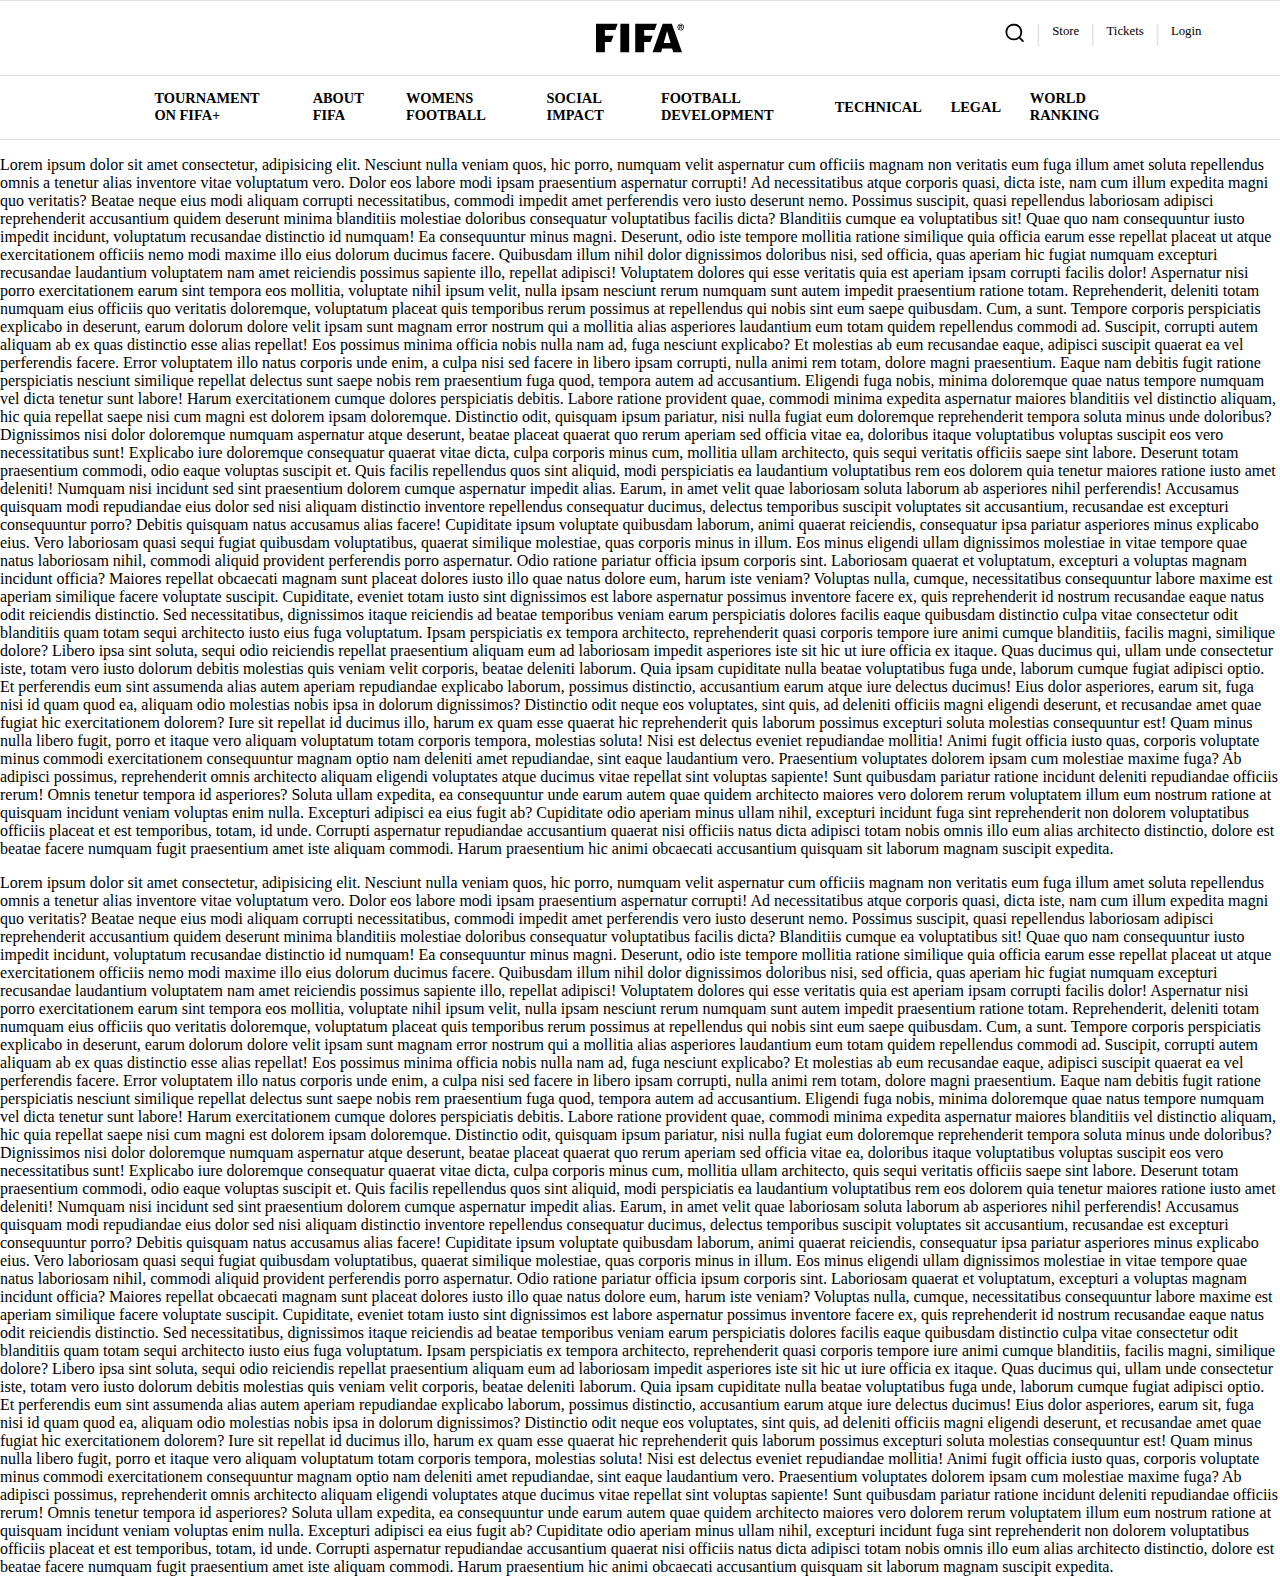
==== Amar/navbar.html @ ebc6a74a "sub nav completed" ====
<!DOCTYPE html>
<html lang="en">

<head>
    <meta charset="UTF-8">
    <meta http-equiv="X-UA-Compatible" content="IE=edge">
    <meta name="viewport" content="width=device-width, initial-scale=1.0">
    <title>Navbar</title>
    <link rel="stylesheet" href="./css/style.css">
</head>

<body>
    <header id="header">
        <div class="top">
            <div class="svg1">
                <svg width="120" height="42" viewBox="0 0 86 28" xmlns="http://www.w3.org/2000/svg"
                    class="header_logo__ajtTL header_blackLogo__ZI1ZY">
                    <path
                        d="M0 .024V28h8.714V17.904h6.041l2.347-6.133H8.714V6.11h10.224l2.23-6.086H0zM23.818.024L23.795 28h8.62V.024h-8.597zM66.179 18.87l3.323-11.652 3.439 11.653h-6.762zM74.103.025H65.18L55.28 28h8.32l1.068-3.75h9.69L75.474 28h8.574L74.103.024zM38.341.024V28h8.714V17.904h6.041l2.37-6.133h-8.411V6.109h10.224L59.533.024H38.341zM82.212 2.996h.605c.093 0 .185 0 .278-.024.093 0 .163-.047.233-.07a.547.547 0 00.162-.166.509.509 0 00.07-.283.428.428 0 00-.07-.26c-.046-.07-.093-.117-.162-.14a.444.444 0 00-.233-.072c-.093 0-.162-.023-.255-.023h-.604v1.038h-.024zm-.697-1.58h1.371c.442 0 .79.07 1 .235.232.165.348.448.348.85 0 .306-.07.542-.256.707-.162.165-.395.26-.697.283l.976 1.628h-.697l-.953-1.604h-.395v1.604h-.697V1.415zM82.77 5.92c.349 0 .65-.071.953-.189.302-.141.558-.307.767-.542.209-.236.395-.52.534-.826.116-.33.186-.684.186-1.062 0-.377-.07-.73-.186-1.061-.14-.33-.302-.59-.534-.826-.233-.236-.465-.424-.767-.542a2.544 2.544 0 00-.953-.189c-.349 0-.65.07-.953.189-.302.141-.557.306-.766.542-.21.236-.395.52-.512.826a3.18 3.18 0 00-.186 1.061c0 .378.07.732.186 1.062.14.33.302.59.511.826.233.235.489.424.767.542.28.118.605.189.953.189zm0 .637a3.23 3.23 0 01-1.255-.26 3.076 3.076 0 01-1.022-.707 3.186 3.186 0 01-.674-1.038 3.364 3.364 0 01-.256-1.274 3.364 3.364 0 01.93-2.312A3.466 3.466 0 0181.515.26C81.91.071 82.33 0 82.77 0c.442 0 .86.07 1.255.26.395.165.72.4 1.022.707.28.307.535.637.697 1.038.163.401.256.826.256 1.274 0 .448-.093.873-.256 1.274a3.127 3.127 0 01-.697 1.038 2.859 2.859 0 01-1.022.707 3.23 3.23 0 01-1.255.26z">
                    </path>
                    </path>
                </svg>
            </div>
            <div class="last">
                <div class="last1">
                    <a href="#" style="border: none; transform: scale(1.1);"><svg id="svgex" width="24" height="24"
                            xmlns="http://www.w3.org/2000/svg" class="header_searchIcon__s_BYe">
                            <path fill-rule="evenodd" clip-rule="evenodd"
                                d="M1 10.5a9.5 9.5 0 1116.887 5.973l3.674 3.673a1 1 0 01-1.415 1.415l-3.673-3.674A9.46 9.46 0 0110.5 20 9.5 9.5 0 011 10.5zM10.5 3a7.5 7.5 0 100 15 7.5 7.5 0 000-15z">
                            </path>
                        </svg></a>
                    <a href="#">Store</a>
                    <a href="#">Tickets</a>
                    <a href="#">Login</a>
                </div>
            </div>
        </div>
        <div class="bottom">
            <div>
                <a href="#">Tournament ON FIFA+</a>
                <div class="show">
                    <div>

                    </div>
                    <div>
                        <a href="#"><b>The Best FIFA Football Awards™</b></a>
                    </div>
                    <div>
                        <a href="#"><b>Tournaments on FIFA+</b></a>
                    </div>
                    <div>

                    </div>
                </div>
            </div>



            <div>
                <a href="#">About FIFA</a>
                <div class="show">
                    <div>
<a href="#"><b>President</b></a>
<a href="#">The Vision 2020-2023</a>
<a href="#">Past Presidents</a>
<a href="#"><b>Organisation</b></a>
<a href="#">Secretary General</a>
<a href="#">FIFA Council</a>
<a href="#">Commities</a>
<a href="#">Congress</a>
<a href="#">Media Services</a>
<a href="#">Living Football</a>
<a href="#">Finances</a>
<a href="#">FIFA Museum</a>
<a href="#">Contact FIFA</a>
<a href="#">Jobs & Carrers</a>

                    </div>
                    <div>
<a href="#"><b>Member Associations</b></a>
<a href="#">Asia</a>
<a href="#">Africa</a>
<a href="#">North, Central America & Caribbean</a>
<a href="#">South America</a>
<a href="#">Oceania</a>
<a href="#">Europe</a>
                    </div>
                    <div>
<a href="#"><b>FIFA Medical</b></a>
<a href="#">Education & Awareness</a>
<a href="#">Centres of Excellence</a>
<a href="#">Injury prevention: Goalkeeper warm-up programme</a>
<a href="#">Covid-19 Resource Centre</a>
<a href="#">#ReachOut</a>
                    </div>
                    <div>
<a href="#"><b>Commercial</b></a>
<a href="#">FIFA Marketing</a>
<a href="#">FIFA TV</a>
<a href="#">Public Viewing</a>
<a href="#"><b>The Best FIFA Football Awards™</b></a>
<a href="#"><b>Official documents</b></a>
                    </div>
                </div>
            </div>



            <div>
                <a href="#">Womens Football</a>
                <div class="show">
<div>
    <a href="#"><b>Strategy</b></a>
</div>
<div>
    <a href="#"><b>Development Programmes</b></a>
</div>
<div>
    <a href="#"><b>Professionalisation</b></a>
</div>
<div>
<a href="#"><b>Women's Tournaments on FIFA+</b></a>
<a href="#">FIFA Women's World Cup 2023™</a>
<a href="#">Olympic Football Tournaments Paris 2024</a>
<a href="#">International Match Calendars</a>
</div>
                </div>
            </div>



            <div>
                <a href="#">Social impact</a>
                <div class="show">

                </div>
            </div>



            <div>
                <a href="#">football development</a>
                <div class="show">

                </div>
            </div>



            <div>
                <a href="#">technical</a>
                <div class="show">

                </div>
            </div>



            <div>
                <a href="#">legal</a>
                <div class="show">

                </div>
            </div>



            <div>
                <a href="#">world ranking</a>
                <div class="show">

                </div>
            </div>



        </div>
    </header>
    <p id="mainbody">
        Lorem ipsum dolor sit amet consectetur, adipisicing elit. Nesciunt nulla veniam quos, hic porro, numquam velit
        aspernatur cum officiis magnam non veritatis eum fuga illum amet soluta repellendus omnis a tenetur alias
        inventore vitae voluptatum vero. Dolor eos labore modi ipsam praesentium aspernatur corrupti! Ad necessitatibus
        atque corporis quasi, dicta iste, nam cum illum expedita magni quo veritatis? Beatae neque eius modi aliquam
        corrupti necessitatibus, commodi impedit amet perferendis vero iusto deserunt nemo. Possimus suscipit, quasi
        repellendus laboriosam adipisci reprehenderit accusantium quidem deserunt minima blanditiis molestiae doloribus
        consequatur voluptatibus facilis dicta? Blanditiis cumque ea voluptatibus sit! Quae quo nam consequuntur iusto
        impedit incidunt, voluptatum recusandae distinctio id numquam! Ea consequuntur minus magni. Deserunt, odio iste
        tempore mollitia ratione similique quia officia earum esse repellat placeat ut atque exercitationem officiis
        nemo modi maxime illo eius dolorum ducimus facere. Quibusdam illum nihil dolor dignissimos doloribus nisi, sed
        officia, quas aperiam hic fugiat numquam excepturi recusandae laudantium voluptatem nam amet reiciendis possimus
        sapiente illo, repellat adipisci! Voluptatem dolores qui esse veritatis quia est aperiam ipsam corrupti facilis
        dolor! Aspernatur nisi porro exercitationem earum sint tempora eos mollitia, voluptate nihil ipsum velit, nulla
        ipsam nesciunt rerum numquam sunt autem impedit praesentium ratione totam. Reprehenderit, deleniti totam numquam
        eius officiis quo veritatis doloremque, voluptatum placeat quis temporibus rerum possimus at repellendus qui
        nobis sint eum saepe quibusdam. Cum, a sunt. Tempore corporis perspiciatis explicabo in deserunt, earum dolorum
        dolore velit ipsam sunt magnam error nostrum qui a mollitia alias asperiores laudantium eum totam quidem
        repellendus commodi ad. Suscipit, corrupti autem aliquam ab ex quas distinctio esse alias repellat! Eos possimus
        minima officia nobis nulla nam ad, fuga nesciunt explicabo? Et molestias ab eum recusandae eaque, adipisci
        suscipit quaerat ea vel perferendis facere. Error voluptatem illo natus corporis unde enim, a culpa nisi sed
        facere in libero ipsam corrupti, nulla animi rem totam, dolore magni praesentium. Eaque nam debitis fugit
        ratione perspiciatis nesciunt similique repellat delectus sunt saepe nobis rem praesentium fuga quod, tempora
        autem ad accusantium. Eligendi fuga nobis, minima doloremque quae natus tempore numquam vel dicta tenetur sunt
        labore! Harum exercitationem cumque dolores perspiciatis debitis. Labore ratione provident quae, commodi minima
        expedita aspernatur maiores blanditiis vel distinctio aliquam, hic quia repellat saepe nisi cum magni est
        dolorem ipsam doloremque. Distinctio odit, quisquam ipsum pariatur, nisi nulla fugiat eum doloremque
        reprehenderit tempora soluta minus unde doloribus? Dignissimos nisi dolor doloremque numquam aspernatur atque
        deserunt, beatae placeat quaerat quo rerum aperiam sed officia vitae ea, doloribus itaque voluptatibus voluptas
        suscipit eos vero necessitatibus sunt! Explicabo iure doloremque consequatur quaerat vitae dicta, culpa corporis
        minus cum, mollitia ullam architecto, quis sequi veritatis officiis saepe sint labore. Deserunt totam
        praesentium commodi, odio eaque voluptas suscipit et. Quis facilis repellendus quos sint aliquid, modi
        perspiciatis ea laudantium voluptatibus rem eos dolorem quia tenetur maiores ratione iusto amet deleniti!
        Numquam nisi incidunt sed sint praesentium dolorem cumque aspernatur impedit alias. Earum, in amet velit quae
        laboriosam soluta laborum ab asperiores nihil perferendis! Accusamus quisquam modi repudiandae eius dolor sed
        nisi aliquam distinctio inventore repellendus consequatur ducimus, delectus temporibus suscipit voluptates sit
        accusantium, recusandae est excepturi consequuntur porro? Debitis quisquam natus accusamus alias facere!
        Cupiditate ipsum voluptate quibusdam laborum, animi quaerat reiciendis, consequatur ipsa pariatur asperiores
        minus explicabo eius. Vero laboriosam quasi sequi fugiat quibusdam voluptatibus, quaerat similique molestiae,
        quas corporis minus in illum. Eos minus eligendi ullam dignissimos molestiae in vitae tempore quae natus
        laboriosam nihil, commodi aliquid provident perferendis porro aspernatur. Odio ratione pariatur officia ipsum
        corporis sint. Laboriosam quaerat et voluptatum, excepturi a voluptas magnam incidunt officia? Maiores repellat
        obcaecati magnam sunt placeat dolores iusto illo quae natus dolore eum, harum iste veniam? Voluptas nulla,
        cumque, necessitatibus consequuntur labore maxime est aperiam similique facere voluptate suscipit. Cupiditate,
        eveniet totam iusto sint dignissimos est labore aspernatur possimus inventore facere ex, quis reprehenderit id
        nostrum recusandae eaque natus odit reiciendis distinctio. Sed necessitatibus, dignissimos itaque reiciendis ad
        beatae temporibus veniam earum perspiciatis dolores facilis eaque quibusdam distinctio culpa vitae consectetur
        odit blanditiis quam totam sequi architecto iusto eius fuga voluptatum. Ipsam perspiciatis ex tempora
        architecto, reprehenderit quasi corporis tempore iure animi cumque blanditiis, facilis magni, similique dolore?
        Libero ipsa sint soluta, sequi odio reiciendis repellat praesentium aliquam eum ad laboriosam impedit asperiores
        iste sit hic ut iure officia ex itaque. Quas ducimus qui, ullam unde consectetur iste, totam vero iusto dolorum
        debitis molestias quis veniam velit corporis, beatae deleniti laborum. Quia ipsam cupiditate nulla beatae
        voluptatibus fuga unde, laborum cumque fugiat adipisci optio. Et perferendis eum sint assumenda alias autem
        aperiam repudiandae explicabo laborum, possimus distinctio, accusantium earum atque iure delectus ducimus! Eius
        dolor asperiores, earum sit, fuga nisi id quam quod ea, aliquam odio molestias nobis ipsa in dolorum
        dignissimos? Distinctio odit neque eos voluptates, sint quis, ad deleniti officiis magni eligendi deserunt, et
        recusandae amet quae fugiat hic exercitationem dolorem? Iure sit repellat id ducimus illo, harum ex quam esse
        quaerat hic reprehenderit quis laborum possimus excepturi soluta molestias consequuntur est! Quam minus nulla
        libero fugit, porro et itaque vero aliquam voluptatum totam corporis tempora, molestias soluta! Nisi est
        delectus eveniet repudiandae mollitia! Animi fugit officia iusto quas, corporis voluptate minus commodi
        exercitationem consequuntur magnam optio nam deleniti amet repudiandae, sint eaque laudantium vero. Praesentium
        voluptates dolorem ipsam cum molestiae maxime fuga? Ab adipisci possimus, reprehenderit omnis architecto aliquam
        eligendi voluptates atque ducimus vitae repellat sint voluptas sapiente! Sunt quibusdam pariatur ratione
        incidunt deleniti repudiandae officiis rerum! Omnis tenetur tempora id asperiores? Soluta ullam expedita, ea
        consequuntur unde earum autem quae quidem architecto maiores vero dolorem rerum voluptatem illum eum nostrum
        ratione at quisquam incidunt veniam voluptas enim nulla. Excepturi adipisci ea eius fugit ab? Cupiditate odio
        aperiam minus ullam nihil, excepturi incidunt fuga sint reprehenderit non dolorem voluptatibus officiis placeat
        et est temporibus, totam, id unde. Corrupti aspernatur repudiandae accusantium quaerat nisi officiis natus dicta
        adipisci totam nobis omnis illo eum alias architecto distinctio, dolore est beatae facere numquam fugit
        praesentium amet iste aliquam commodi. Harum praesentium hic animi obcaecati accusantium quisquam sit laborum
        magnam suscipit expedita.
    </p>
    <p id="mainbody">
        Lorem ipsum dolor sit amet consectetur, adipisicing elit. Nesciunt nulla veniam quos, hic porro, numquam velit
        aspernatur cum officiis magnam non veritatis eum fuga illum amet soluta repellendus omnis a tenetur alias
        inventore vitae voluptatum vero. Dolor eos labore modi ipsam praesentium aspernatur corrupti! Ad necessitatibus
        atque corporis quasi, dicta iste, nam cum illum expedita magni quo veritatis? Beatae neque eius modi aliquam
        corrupti necessitatibus, commodi impedit amet perferendis vero iusto deserunt nemo. Possimus suscipit, quasi
        repellendus laboriosam adipisci reprehenderit accusantium quidem deserunt minima blanditiis molestiae doloribus
        consequatur voluptatibus facilis dicta? Blanditiis cumque ea voluptatibus sit! Quae quo nam consequuntur iusto
        impedit incidunt, voluptatum recusandae distinctio id numquam! Ea consequuntur minus magni. Deserunt, odio iste
        tempore mollitia ratione similique quia officia earum esse repellat placeat ut atque exercitationem officiis
        nemo modi maxime illo eius dolorum ducimus facere. Quibusdam illum nihil dolor dignissimos doloribus nisi, sed
        officia, quas aperiam hic fugiat numquam excepturi recusandae laudantium voluptatem nam amet reiciendis possimus
        sapiente illo, repellat adipisci! Voluptatem dolores qui esse veritatis quia est aperiam ipsam corrupti facilis
        dolor! Aspernatur nisi porro exercitationem earum sint tempora eos mollitia, voluptate nihil ipsum velit, nulla
        ipsam nesciunt rerum numquam sunt autem impedit praesentium ratione totam. Reprehenderit, deleniti totam numquam
        eius officiis quo veritatis doloremque, voluptatum placeat quis temporibus rerum possimus at repellendus qui
        nobis sint eum saepe quibusdam. Cum, a sunt. Tempore corporis perspiciatis explicabo in deserunt, earum dolorum
        dolore velit ipsam sunt magnam error nostrum qui a mollitia alias asperiores laudantium eum totam quidem
        repellendus commodi ad. Suscipit, corrupti autem aliquam ab ex quas distinctio esse alias repellat! Eos possimus
        minima officia nobis nulla nam ad, fuga nesciunt explicabo? Et molestias ab eum recusandae eaque, adipisci
        suscipit quaerat ea vel perferendis facere. Error voluptatem illo natus corporis unde enim, a culpa nisi sed
        facere in libero ipsam corrupti, nulla animi rem totam, dolore magni praesentium. Eaque nam debitis fugit
        ratione perspiciatis nesciunt similique repellat delectus sunt saepe nobis rem praesentium fuga quod, tempora
        autem ad accusantium. Eligendi fuga nobis, minima doloremque quae natus tempore numquam vel dicta tenetur sunt
        labore! Harum exercitationem cumque dolores perspiciatis debitis. Labore ratione provident quae, commodi minima
        expedita aspernatur maiores blanditiis vel distinctio aliquam, hic quia repellat saepe nisi cum magni est
        dolorem ipsam doloremque. Distinctio odit, quisquam ipsum pariatur, nisi nulla fugiat eum doloremque
        reprehenderit tempora soluta minus unde doloribus? Dignissimos nisi dolor doloremque numquam aspernatur atque
        deserunt, beatae placeat quaerat quo rerum aperiam sed officia vitae ea, doloribus itaque voluptatibus voluptas
        suscipit eos vero necessitatibus sunt! Explicabo iure doloremque consequatur quaerat vitae dicta, culpa corporis
        minus cum, mollitia ullam architecto, quis sequi veritatis officiis saepe sint labore. Deserunt totam
        praesentium commodi, odio eaque voluptas suscipit et. Quis facilis repellendus quos sint aliquid, modi
        perspiciatis ea laudantium voluptatibus rem eos dolorem quia tenetur maiores ratione iusto amet deleniti!
        Numquam nisi incidunt sed sint praesentium dolorem cumque aspernatur impedit alias. Earum, in amet velit quae
        laboriosam soluta laborum ab asperiores nihil perferendis! Accusamus quisquam modi repudiandae eius dolor sed
        nisi aliquam distinctio inventore repellendus consequatur ducimus, delectus temporibus suscipit voluptates sit
        accusantium, recusandae est excepturi consequuntur porro? Debitis quisquam natus accusamus alias facere!
        Cupiditate ipsum voluptate quibusdam laborum, animi quaerat reiciendis, consequatur ipsa pariatur asperiores
        minus explicabo eius. Vero laboriosam quasi sequi fugiat quibusdam voluptatibus, quaerat similique molestiae,
        quas corporis minus in illum. Eos minus eligendi ullam dignissimos molestiae in vitae tempore quae natus
        laboriosam nihil, commodi aliquid provident perferendis porro aspernatur. Odio ratione pariatur officia ipsum
        corporis sint. Laboriosam quaerat et voluptatum, excepturi a voluptas magnam incidunt officia? Maiores repellat
        obcaecati magnam sunt placeat dolores iusto illo quae natus dolore eum, harum iste veniam? Voluptas nulla,
        cumque, necessitatibus consequuntur labore maxime est aperiam similique facere voluptate suscipit. Cupiditate,
        eveniet totam iusto sint dignissimos est labore aspernatur possimus inventore facere ex, quis reprehenderit id
        nostrum recusandae eaque natus odit reiciendis distinctio. Sed necessitatibus, dignissimos itaque reiciendis ad
        beatae temporibus veniam earum perspiciatis dolores facilis eaque quibusdam distinctio culpa vitae consectetur
        odit blanditiis quam totam sequi architecto iusto eius fuga voluptatum. Ipsam perspiciatis ex tempora
        architecto, reprehenderit quasi corporis tempore iure animi cumque blanditiis, facilis magni, similique dolore?
        Libero ipsa sint soluta, sequi odio reiciendis repellat praesentium aliquam eum ad laboriosam impedit asperiores
        iste sit hic ut iure officia ex itaque. Quas ducimus qui, ullam unde consectetur iste, totam vero iusto dolorum
        debitis molestias quis veniam velit corporis, beatae deleniti laborum. Quia ipsam cupiditate nulla beatae
        voluptatibus fuga unde, laborum cumque fugiat adipisci optio. Et perferendis eum sint assumenda alias autem
        aperiam repudiandae explicabo laborum, possimus distinctio, accusantium earum atque iure delectus ducimus! Eius
        dolor asperiores, earum sit, fuga nisi id quam quod ea, aliquam odio molestias nobis ipsa in dolorum
        dignissimos? Distinctio odit neque eos voluptates, sint quis, ad deleniti officiis magni eligendi deserunt, et
        recusandae amet quae fugiat hic exercitationem dolorem? Iure sit repellat id ducimus illo, harum ex quam esse
        quaerat hic reprehenderit quis laborum possimus excepturi soluta molestias consequuntur est! Quam minus nulla
        libero fugit, porro et itaque vero aliquam voluptatum totam corporis tempora, molestias soluta! Nisi est
        delectus eveniet repudiandae mollitia! Animi fugit officia iusto quas, corporis voluptate minus commodi
        exercitationem consequuntur magnam optio nam deleniti amet repudiandae, sint eaque laudantium vero. Praesentium
        voluptates dolorem ipsam cum molestiae maxime fuga? Ab adipisci possimus, reprehenderit omnis architecto aliquam
        eligendi voluptates atque ducimus vitae repellat sint voluptas sapiente! Sunt quibusdam pariatur ratione
        incidunt deleniti repudiandae officiis rerum! Omnis tenetur tempora id asperiores? Soluta ullam expedita, ea
        consequuntur unde earum autem quae quidem architecto maiores vero dolorem rerum voluptatem illum eum nostrum
        ratione at quisquam incidunt veniam voluptas enim nulla. Excepturi adipisci ea eius fugit ab? Cupiditate odio
        aperiam minus ullam nihil, excepturi incidunt fuga sint reprehenderit non dolorem voluptatibus officiis placeat
        et est temporibus, totam, id unde. Corrupti aspernatur repudiandae accusantium quaerat nisi officiis natus dicta
        adipisci totam nobis omnis illo eum alias architecto distinctio, dolore est beatae facere numquam fugit
        praesentium amet iste aliquam commodi. Harum praesentium hic animi obcaecati accusantium quisquam sit laborum
        magnam suscipit expedita.
    </p>

    <script src="main.js"></script>
</body>

</html>
---- Amar/css/style.css ----
* {
  box-sizing: border-box;
}

body {
  margin: 0;
  padding: 0;
  font-family: Open Sans;
}
body header {
  background-color: white;
  position: sticky;
  top: 0;
  z-index: 1000;
  border-top: 1px solid rgba(128, 128, 128, 0.247);
  border-bottom: 1px solid rgba(128, 128, 128, 0.247);
}
body header .top {
  border-bottom: 1px solid rgba(128, 128, 128, 0.247);
  padding: 1em;
}
body header .svg1 {
  width: 100%;
  position: static;
  display: flex;
  text-align: center;
  align-items: center;
  justify-content: center;
}
body header .svg1 svg {
  width: 5.5rem;
}
body header .last .last1 {
  display: flex;
  float: right;
  padding: 1.4em;
  margin-top: -60px;
  justify-content: center;
  transform: scale(0.8);
}
body header .last .last1 a {
  display: block;
  position: relative;
  padding: 0em 1em;
  border-left: 2px solid rgba(128, 128, 128, 0.219);
  text-decoration: none;
  color: black;
}
body header .last .last1 a:hover {
  color: #1277d9;
}
body header .last .last1 #svgex {
  border: none;
}
body header .last .last1 #svgex:hover {
  fill: #1277d9 !important;
}
body header .bottom {
  max-width: 1000px;
  margin: auto;
  display: flex;
  align-items: center;
}
body header .bottom > div {
  padding: 0.9em;
  padding-bottom: 0;
}
body header .bottom > div a {
  text-decoration: none;
  color: black;
  font-weight: 700;
  font-size: 0.9rem;
  font-family: Open Sans Condensed;
  text-transform: uppercase;
  transition: 500ms;
  display: block;
  padding-bottom: 1em;
}
body header .bottom > div .show {
  width: 100%;
  transform: scale(1, 0);
  padding: 1em;
  position: absolute;
  left: 0;
  display: grid;
  grid-template-columns: 25% 25% 25% 25%;
  background-color: white;
  border-top: 1px solid rgba(128, 128, 128, 0.233);
  z-index: 1000;
  transition: 500ms;
  transform-origin: top;
  justify-content: center;
}
body header .bottom > div .show a {
  color: rgba(0, 0, 0, 0.651) !important;
  padding: 0.7em 4em;
  font-weight: normal;
  font-family: system-ui, -apple-system, BlinkMacSystemFont, "Segoe UI", Roboto, Oxygen, Ubuntu, Cantarell, "Open Sans", "Helvetica Neue", sans-serif !important;
  font-size: 0.8rem;
  width: 100%;
}
body header .bottom > div .show a b {
  color: black;
  font-size: 0.7rem;
}
body header .bottom > div .show a:hover {
  color: #1277d9 !important;
  background-color: rgba(0, 0, 0, 0.123);
}
body header .bottom > div:hover a {
  color: #1277d9;
}
body header .bottom > div:hover > div {
  transform: scale(1, 1);
}

/*# sourceMappingURL=style.css.map */
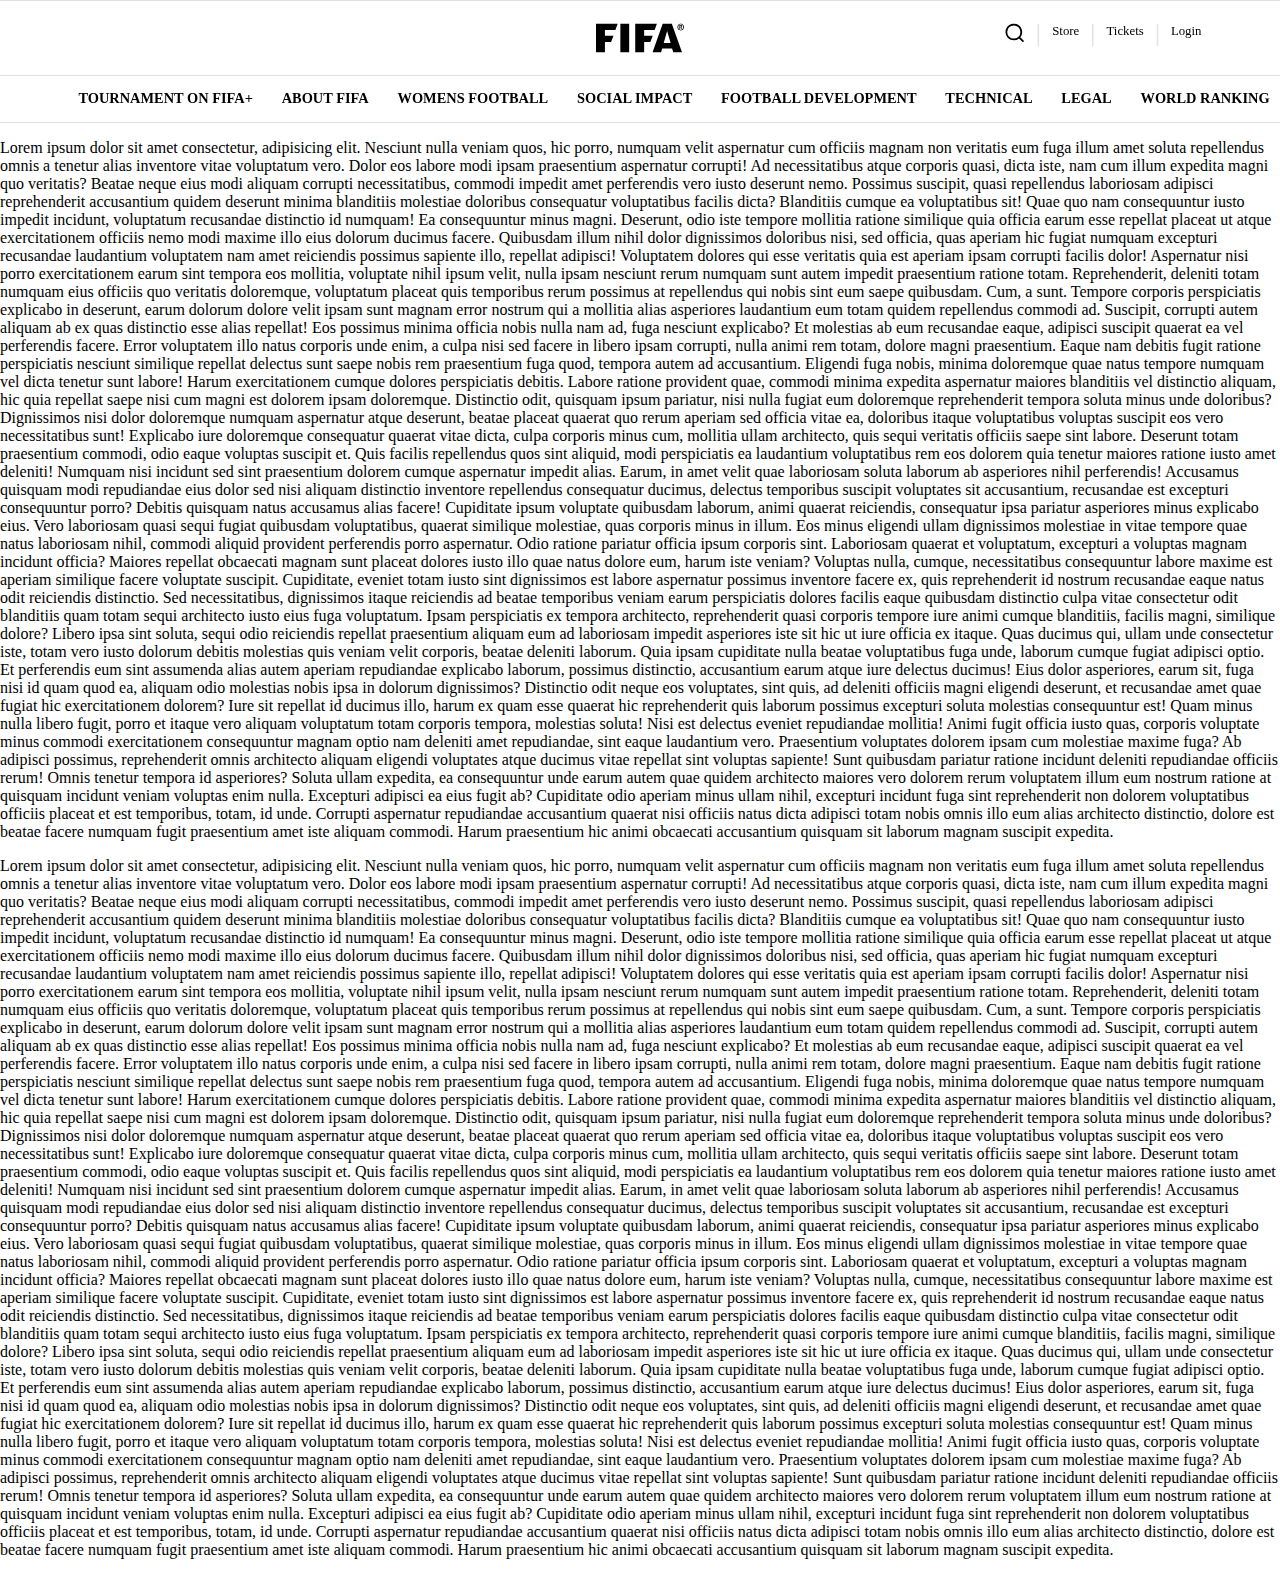
==== commit 50c71bb9: "reponsive navbar done" ====
--- a/Amar/navbar.html
+++ b/Amar/navbar.html
@@ -10,7 +10,7 @@
 </head>
 
 <body>
-    <header id="header">
+    <header id="header1">
         <div class="top">
             <div class="svg1">
                 <svg width="120" height="42" viewBox="0 0 86 28" xmlns="http://www.w3.org/2000/svg"
@@ -132,7 +132,39 @@
             <div>
                 <a href="#">Social impact</a>
                 <div class="show">
-
+<div>
+    <a href="#"><b>FIFA Foundation</b></a>
+    <a href="#">What is the FIFA Foundation?</a>
+    <a href="#">Employee Volunteer Programme</a>
+    <a href="#"><b>Sustainability</b></a>
+    <a href="#">Green Card for the Planet</a>
+    <a href="#">Climate pledge for the FWC</a>
+    <a href="#">Qatar 2022 Sustainability Progress Report</a>
+    <a href="#">FWWC 2023 Sustainability Strategy</a>
+</div>
+<div>
+    <a href="#"><b>Human Rights</b></a>
+    <a href="#">FIFA World Cup Qatar 2022™ Grievance Mechanism</a>
+    <a href="#">FIFA Threat Matrix Report</a>
+</div>
+<div>
+    <a href="#"><b>Safeguarding</b></a>
+    <a href="#">Safeguarding policy guidance</a>
+    <a href="#">Capacity building and Education</a>
+    <a href="#">Competition Safeguarding</a>
+    <a href="#">Reporting concerns</a>
+    <a href="#"><b>FIFA Legends</b></a>
+    <a href="#">The Next 90</a>
+</div>
+<div>
+    <a href="#"><b>Campaigns</b></a>
+    <a href="#">Football Unites the World</a>
+    <a href="#">Education For All</a>
+    <a href="#">No Discrimination</a>
+    <a href="#">Bring the Moves</a>
+    <a href="#">Save the Planet</a>
+    <a href="#">Protect Children</a>
+</div>
                 </div>
             </div>
 
@@ -141,7 +173,22 @@
             <div>
                 <a href="#">football development</a>
                 <div class="show">
-
+                    <div>
+                        <a href="#"><b>FIFA Forward</b></a>
+                        <a href="#">Impact map</a>
+                    </div>
+                    <div>
+                        <a href="#"><b>FIFA Connect</b></a>
+                    </div>
+                    <div>
+                        <a href="#"><b>Member Associations</b></a>
+                        <a href="#">Asia</a>
+<a href="#">Africa</a>
+<a href="#">North, Central America & Caribbean</a>
+<a href="#">South America</a>
+<a href="#">Oceania</a>
+<a href="#">Europe</a>
+                    </div>
                 </div>
             </div>
 
@@ -150,16 +197,83 @@
             <div>
                 <a href="#">technical</a>
                 <div class="show">
-
+<div>
+    <a href="#"><b>Football Technology & Innovation</b></a>
+    <a href="#">Football Technologies & Innovations at the FIFA World Cup Qatar 2022™</a>
+    <a href="#">Innovation Road Map</a>
+    <a href="#">Research Programme</a>
+    <a href="#">Innovation Programme</a>
+    <a href="#">Standards</a>
+    <a href="#">Resource Hub</a>
+    <a href="#">Football Technology & Innovation Documents</a>
+</div>
+<div>
+    <a href="#"><b>FIFA Training Centre </b></a>
+</div>
+<div>
+    <a href="#"><b>Refereeing</b></a>
+
+</div>
+<div>
+    <a href="#"><b>Technical study group</b></a>
+
+</div>
                 </div>
             </div>
 
 
 
             <div>
-                <a href="#">legal</a>
-                <div class="show">
-
+                <a href="#" >legal</a>
+                <div class="show">
+<div>
+    <a href="#"><b>Rules & Reports</b></a>
+    <a href="#"><b>FIFA Legal Portal</b></a>
+    <a href="#"><b>Judicial Bodies</b></a>
+    <a href="#"><b>Football Tribunal</b></a>
+    <a href="#"><b>Compliance</b></a>
+    <a href="#">Compliance Handbook</a>
+    <a href="#">Compliance Summit</a>
+    <a href="#">Compliance Programme</a>
+    <a href="#">Compensation Transparency</a>
+    <a href="#">Guides and training material</a>
+    <a href="#">Reporting mechanism</a>
+    <a href="#">Code of Conduct for third parties</a>
+</div>
+<div>
+<a href="#"><b>Integrity</b></a>
+<a href="#">Protecting Football</a>
+<a href="#">Reporting Mechanisms</a>
+<a href="#">Integrity Support</a>
+<a href="#">FIFA Global Integrity Programme</a>
+<a href="#">Integrity e-Learning</a>
+<a href="#">FIFA Integrity Officers’ Integrity Platform</a>
+<a href="#"><b>Football regulatory</b></a>
+<a href="#">TMS</a>
+<a href="#">Professional</a>
+</div>
+<div>
+    <a href="#"><b>Anti-doping</b></a>
+    <a href="#">What constitutes doping?</a>
+    <a href="#">Therapeutic Use Exemptions (TUE)</a>
+    <a href="#">Doping Controls</a>
+    <a href="#">Player and Player Support Personnel Responsibilities</a>
+    <a href="#">FIFA Anti-Doping Regulations 2021</a>
+    <a href="#">FAQs</a>
+    <a href="#"><b>Court of Arbitration for Sport</b></a>
+    <a href="#">CAS awards</a>
+    <a href="#">Arbitrators</a>
+</div>
+<div>
+    <a href="#"><b>Education</b></a>
+    <a href="#">FIFA Global Integrity Programme</a>
+    <a href="#">Diploma in Football Law</a>
+    <a href="#">FIFA Diploma in Club Management</a>
+    <a href="#">Executive Programmes</a>
+    <a href="#">Football Law Annual review</a>
+    <a href="#">Football Law Talks</a>
+    <a href="#">Legal videos</a>
+</div>
                 </div>
             </div>
 
@@ -168,7 +282,315 @@
             <div>
                 <a href="#">world ranking</a>
                 <div class="show">
-
+<div>
+    <a href="#"><b>Men's Ranking</b></a>
+    <a href="#"><b>Women's Ranking</b></a>
+</div>
+<div>
+    <a href="#"><b>News</b></a>
+    
+</div>
+<div>
+    <a href="#"><b>Ranking procedures - Men</b></a>
+
+</div>
+<div>
+    <a href="#"><b>Ranking procedures - Women</b></a>
+
+</div>
+                </div>
+            </div>
+
+
+
+        </div>
+    </header>
+
+
+    <header id="header2">
+        <div class="top">
+            <div class="svg1">
+                <svg width="120" height="42" viewBox="0 0 86 28" xmlns="http://www.w3.org/2000/svg"
+                    class="header_logo__ajtTL header_blackLogo__ZI1ZY">
+                    <path
+                        d="M0 .024V28h8.714V17.904h6.041l2.347-6.133H8.714V6.11h10.224l2.23-6.086H0zM23.818.024L23.795 28h8.62V.024h-8.597zM66.179 18.87l3.323-11.652 3.439 11.653h-6.762zM74.103.025H65.18L55.28 28h8.32l1.068-3.75h9.69L75.474 28h8.574L74.103.024zM38.341.024V28h8.714V17.904h6.041l2.37-6.133h-8.411V6.109h10.224L59.533.024H38.341zM82.212 2.996h.605c.093 0 .185 0 .278-.024.093 0 .163-.047.233-.07a.547.547 0 00.162-.166.509.509 0 00.07-.283.428.428 0 00-.07-.26c-.046-.07-.093-.117-.162-.14a.444.444 0 00-.233-.072c-.093 0-.162-.023-.255-.023h-.604v1.038h-.024zm-.697-1.58h1.371c.442 0 .79.07 1 .235.232.165.348.448.348.85 0 .306-.07.542-.256.707-.162.165-.395.26-.697.283l.976 1.628h-.697l-.953-1.604h-.395v1.604h-.697V1.415zM82.77 5.92c.349 0 .65-.071.953-.189.302-.141.558-.307.767-.542.209-.236.395-.52.534-.826.116-.33.186-.684.186-1.062 0-.377-.07-.73-.186-1.061-.14-.33-.302-.59-.534-.826-.233-.236-.465-.424-.767-.542a2.544 2.544 0 00-.953-.189c-.349 0-.65.07-.953.189-.302.141-.557.306-.766.542-.21.236-.395.52-.512.826a3.18 3.18 0 00-.186 1.061c0 .378.07.732.186 1.062.14.33.302.59.511.826.233.235.489.424.767.542.28.118.605.189.953.189zm0 .637a3.23 3.23 0 01-1.255-.26 3.076 3.076 0 01-1.022-.707 3.186 3.186 0 01-.674-1.038 3.364 3.364 0 01-.256-1.274 3.364 3.364 0 01.93-2.312A3.466 3.466 0 0181.515.26C81.91.071 82.33 0 82.77 0c.442 0 .86.07 1.255.26.395.165.72.4 1.022.707.28.307.535.637.697 1.038.163.401.256.826.256 1.274 0 .448-.093.873-.256 1.274a3.127 3.127 0 01-.697 1.038 2.859 2.859 0 01-1.022.707 3.23 3.23 0 01-1.255.26z">
+                    </path>
+                    
+                </svg>
+            </div>
+            <div class="last">
+                <button id="menu" onclick="menu('menub')"><svg width="24" height="24" fill="none" xmlns="http://www.w3.org/2000/svg"><path d="M0 4h24l-1.333 2H0V4zM0 13h22.667L24 11H0v2zM0 20h22.667L24 18H0v2z" fill="#1D2A45"></path></svg></button>
+                <div class="last1">
+                    
+                    <a href="#"  style="border: none; transform: scale(1.1);"><svg id="svgex" width="20" height="20" xmlns="http://www.w3.org/2000/svg" class="ff-ml-8 undefined"><path fill-rule="evenodd" clip-rule="evenodd" d="M5 1a1 1 0 011-1h8a1 1 0 011 1v3.5h4a1 1 0 01.997 1.074l-1 13.5A1 1 0 0118 20H2a1 1 0 01-.997-.926l-1-13.5A1 1 0 011 4.5h4V1zm0 5.5v1a1 1 0 002 0v-1h6v1a1 1 0 102 0v-1h2.923L17.071 18H2.93L2.077 6.5H5zm8-2H7V2h6v2.5zM5 15a1 1 0 011-1h8a1 1 0 110 2H6a1 1 0 01-1-1z"></path></svg></a>
+                    <a href="#"><svg id="svgex" width="24" height="24" xmlns="http://www.w3.org/2000/svg" class="ff-ml-8 undefined"><path fill-rule="evenodd" clip-rule="evenodd" d="M3 4h6v2H4a1 1 0 00-1 1v.758c1.206.807 2 2.18 2 3.742a4.493 4.493 0 01-2 3.742V17a1 1 0 001 1h5v2H3a2 2 0 01-2-2v-4.05a2.5 2.5 0 000-4.9V6a2 2 0 012-2zm8 14v2h10a2 2 0 002-2v-4.05a2.5 2.5 0 010-4.9V6a2 2 0 00-2-2H11v2h9a1 1 0 011 1v.758c-1.206.807-2 2.18-2 3.742 0 1.561.794 2.935 2 3.742V17a1 1 0 01-1 1h-9zm0-7H9V8h2v3zm0 5H9v-3h2v3z"></path></svg></a>
+                    <a href="#"><svg id="svgex" width="24" height="24" xmlns="http://www.w3.org/2000/svg" class="ff-ml-8 undefined"><path fill-rule="evenodd" clip-rule="evenodd" d="M12 3a3 3 0 100 6 3 3 0 000-6zM7 6a5 5 0 1110 0A5 5 0 017 6zM2 22c0-5.523 4.477-10 10-10s10 4.477 10 10a1 1 0 11-2 0 8 8 0 10-16 0 1 1 0 11-2 0z" ></path></svg></a>
+                </div>
+            </div>
+        </div>
+        <div class="bottom" id="menub">
+            <div id="one">
+                <a href="#">Tournament ON FIFA+ <span onclick="showdata('one')"><svg width="24" height="24" fill="none" xmlns="http://www.w3.org/2000/svg"><path fill-rule="evenodd" clip-rule="evenodd" d="M12.032 4a1 1 0 01.998 1.001L13.023 11H19a1 1 0 110 2h-5.98l-.008 6.001a1 1 0 11-2-.002L11.02 13H5a1 1 0 110-2h6.023l.007-6.001A1 1 0 0112.032 4z" fill="#000F2C"></path></svg></span></a>
+                <div class="show">
+                    <div>
+
+                    </div>
+                    <div>
+                        <a href="#"><b>The Best FIFA Football Awards™</b></a>
+                    </div>
+                    <div>
+                        <a href="#"><b>Tournaments on FIFA+</b></a>
+                    </div>
+                    <div>
+
+                    </div>
+                </div>
+            </div>
+
+
+
+            <div id="two">
+                <a href="#">About FIFA <span onclick="showdata('two')"><svg width="24" height="24" fill="none" xmlns="http://www.w3.org/2000/svg"><path fill-rule="evenodd" clip-rule="evenodd" d="M12.032 4a1 1 0 01.998 1.001L13.023 11H19a1 1 0 110 2h-5.98l-.008 6.001a1 1 0 11-2-.002L11.02 13H5a1 1 0 110-2h6.023l.007-6.001A1 1 0 0112.032 4z" fill="#000F2C"></path></svg></span></a>
+                <div class="show">
+                    <div>
+<a href="#"><b>President</b></a>
+<a href="#">The Vision 2020-2023</a>
+<a href="#">Past Presidents</a>
+<a href="#"><b>Organisation</b></a>
+<a href="#">Secretary General</a>
+<a href="#">FIFA Council</a>
+<a href="#">Commities</a>
+<a href="#">Congress</a>
+<a href="#">Media Services</a>
+<a href="#">Living Football</a>
+<a href="#">Finances</a>
+<a href="#">FIFA Museum</a>
+<a href="#">Contact FIFA</a>
+<a href="#">Jobs & Carrers</a>
+
+                    </div>
+                    <div>
+<a href="#"><b>Member Associations</b></a>
+<a href="#">Asia</a>
+<a href="#">Africa</a>
+<a href="#">North, Central America & Caribbean</a>
+<a href="#">South America</a>
+<a href="#">Oceania</a>
+<a href="#">Europe</a>
+                    </div>
+                    <div>
+<a href="#"><b>FIFA Medical</b></a>
+<a href="#">Education & Awareness</a>
+<a href="#">Centres of Excellence</a>
+<a href="#">Injury prevention: Goalkeeper warm-up programme</a>
+<a href="#">Covid-19 Resource Centre</a>
+<a href="#">#ReachOut</a>
+                    </div>
+                    <div>
+<a href="#"><b>Commercial</b></a>
+<a href="#">FIFA Marketing</a>
+<a href="#">FIFA TV</a>
+<a href="#">Public Viewing</a>
+<a href="#"><b>The Best FIFA Football Awards™</b></a>
+<a href="#"><b>Official documents</b></a>
+                    </div>
+                </div>
+            </div>
+
+
+
+            <div id="three">
+                <a href="#">Womens Football  <span onclick="showdata('three')"><svg width="24" height="24" fill="none" xmlns="http://www.w3.org/2000/svg"><path fill-rule="evenodd" clip-rule="evenodd" d="M12.032 4a1 1 0 01.998 1.001L13.023 11H19a1 1 0 110 2h-5.98l-.008 6.001a1 1 0 11-2-.002L11.02 13H5a1 1 0 110-2h6.023l.007-6.001A1 1 0 0112.032 4z" fill="#000F2C"></path></svg></span></a>
+                <div class="show">
+<div>
+    <a href="#"><b>Strategy</b></a>
+</div>
+<div>
+    <a href="#"><b>Development Programmes</b></a>
+</div>
+<div>
+    <a href="#"><b>Professionalisation</b></a>
+</div>
+<div>
+<a href="#"><b>Women's Tournaments on FIFA+</b></a>
+<a href="#">FIFA Women's World Cup 2023™</a>
+<a href="#">Olympic Football Tournaments Paris 2024</a>
+<a href="#">International Match Calendars</a>
+</div>
+                </div>
+            </div>
+
+
+
+            <div id="four">
+                <a href="#">Social impact  <span onclick="showdata('four')"><svg width="24" height="24" fill="none" xmlns="http://www.w3.org/2000/svg"><path fill-rule="evenodd" clip-rule="evenodd" d="M12.032 4a1 1 0 01.998 1.001L13.023 11H19a1 1 0 110 2h-5.98l-.008 6.001a1 1 0 11-2-.002L11.02 13H5a1 1 0 110-2h6.023l.007-6.001A1 1 0 0112.032 4z" fill="#000F2C"></path></svg></span></a>
+                <div class="show">
+<div>
+    <a href="#"><b>FIFA Foundation</b></a>
+    <a href="#">What is the FIFA Foundation?</a>
+    <a href="#">Employee Volunteer Programme</a>
+    <a href="#"><b>Sustainability</b></a>
+    <a href="#">Green Card for the Planet</a>
+    <a href="#">Climate pledge for the FWC</a>
+    <a href="#">Qatar 2022 Sustainability Progress Report</a>
+    <a href="#">FWWC 2023 Sustainability Strategy</a>
+</div>
+<div>
+    <a href="#"><b>Human Rights</b></a>
+    <a href="#">FIFA World Cup Qatar 2022™ Grievance Mechanism</a>
+    <a href="#">FIFA Threat Matrix Report</a>
+</div>
+<div>
+    <a href="#"><b>Safeguarding</b></a>
+    <a href="#">Safeguarding policy guidance</a>
+    <a href="#">Capacity building and Education</a>
+    <a href="#">Competition Safeguarding</a>
+    <a href="#">Reporting concerns</a>
+    <a href="#"><b>FIFA Legends</b></a>
+    <a href="#">The Next 90</a>
+</div>
+<div>
+    <a href="#"><b>Campaigns</b></a>
+    <a href="#">Football Unites the World</a>
+    <a href="#">Education For All</a>
+    <a href="#">No Discrimination</a>
+    <a href="#">Bring the Moves</a>
+    <a href="#">Save the Planet</a>
+    <a href="#">Protect Children</a>
+</div>
+                </div>
+            </div>
+
+
+
+            <div id="five">
+                <a href="#">football development  <span onclick="showdata('five')"><svg width="24" height="24" fill="none" xmlns="http://www.w3.org/2000/svg"><path fill-rule="evenodd" clip-rule="evenodd" d="M12.032 4a1 1 0 01.998 1.001L13.023 11H19a1 1 0 110 2h-5.98l-.008 6.001a1 1 0 11-2-.002L11.02 13H5a1 1 0 110-2h6.023l.007-6.001A1 1 0 0112.032 4z" fill="#000F2C"></path></svg></span></a>
+                <div class="show">
+                    <div>
+                        <a href="#"><b>FIFA Forward</b></a>
+                        <a href="#">Impact map</a>
+                    </div>
+                    <div>
+                        <a href="#"><b>FIFA Connect</b></a>
+                    </div>
+                    <div>
+                        <a href="#"><b>Member Associations</b></a>
+                        <a href="#">Asia</a>
+<a href="#">Africa</a>
+<a href="#">North, Central America & Caribbean</a>
+<a href="#">South America</a>
+<a href="#">Oceania</a>
+<a href="#">Europe</a>
+                    </div>
+                </div>
+            </div>
+
+
+
+            <div id="six">
+                <a href="#">technical  <span onclick="showdata('six')"><svg width="24" height="24" fill="none" xmlns="http://www.w3.org/2000/svg"><path fill-rule="evenodd" clip-rule="evenodd" d="M12.032 4a1 1 0 01.998 1.001L13.023 11H19a1 1 0 110 2h-5.98l-.008 6.001a1 1 0 11-2-.002L11.02 13H5a1 1 0 110-2h6.023l.007-6.001A1 1 0 0112.032 4z" fill="#000F2C"></path></svg></span></a>
+                <div class="show">
+<div>
+    <a href="#"><b>Football Technology & Innovation</b></a>
+    <a href="#">Football Technologies & Innovations at the FIFA World Cup Qatar 2022™</a>
+    <a href="#">Innovation Road Map</a>
+    <a href="#">Research Programme</a>
+    <a href="#">Innovation Programme</a>
+    <a href="#">Standards</a>
+    <a href="#">Resource Hub</a>
+    <a href="#">Football Technology & Innovation Documents</a>
+</div>
+<div>
+    <a href="#"><b>FIFA Training Centre </b></a>
+</div>
+<div>
+    <a href="#"><b>Refereeing</b></a>
+
+</div>
+<div>
+    <a href="#"><b>Technical study group</b></a>
+
+</div>
+                </div>
+            </div>
+
+
+
+            <div id="seven">
+                <a href="#" >legal  <span onclick="showdata('seven')"><svg width="24" height="24" fill="none" xmlns="http://www.w3.org/2000/svg"><path fill-rule="evenodd" clip-rule="evenodd" d="M12.032 4a1 1 0 01.998 1.001L13.023 11H19a1 1 0 110 2h-5.98l-.008 6.001a1 1 0 11-2-.002L11.02 13H5a1 1 0 110-2h6.023l.007-6.001A1 1 0 0112.032 4z" fill="#000F2C"></path></svg></span></a>
+                <div class="show">
+<div>
+    <a href="#"><b>Rules & Reports</b></a>
+    <a href="#"><b>FIFA Legal Portal</b></a>
+    <a href="#"><b>Judicial Bodies</b></a>
+    <a href="#"><b>Football Tribunal</b></a>
+    <a href="#"><b>Compliance</b></a>
+    <a href="#">Compliance Handbook</a>
+    <a href="#">Compliance Summit</a>
+    <a href="#">Compliance Programme</a>
+    <a href="#">Compensation Transparency</a>
+    <a href="#">Guides and training material</a>
+    <a href="#">Reporting mechanism</a>
+    <a href="#">Code of Conduct for third parties</a>
+</div>
+<div>
+<a href="#"><b>Integrity</b></a>
+<a href="#">Protecting Football</a>
+<a href="#">Reporting Mechanisms</a>
+<a href="#">Integrity Support</a>
+<a href="#">FIFA Global Integrity Programme</a>
+<a href="#">Integrity e-Learning</a>
+<a href="#">FIFA Integrity Officers’ Integrity Platform</a>
+<a href="#"><b>Football regulatory</b></a>
+<a href="#">TMS</a>
+<a href="#">Professional</a>
+</div>
+<div>
+    <a href="#"><b>Anti-doping</b></a>
+    <a href="#">What constitutes doping?</a>
+    <a href="#">Therapeutic Use Exemptions (TUE)</a>
+    <a href="#">Doping Controls</a>
+    <a href="#">Player and Player Support Personnel Responsibilities</a>
+    <a href="#">FIFA Anti-Doping Regulations 2021</a>
+    <a href="#">FAQs</a>
+    <a href="#"><b>Court of Arbitration for Sport</b></a>
+    <a href="#">CAS awards</a>
+    <a href="#">Arbitrators</a>
+</div>
+<div>
+    <a href="#"><b>Education</b></a>
+    <a href="#">FIFA Global Integrity Programme</a>
+    <a href="#">Diploma in Football Law</a>
+    <a href="#">FIFA Diploma in Club Management</a>
+    <a href="#">Executive Programmes</a>
+    <a href="#">Football Law Annual review</a>
+    <a href="#">Football Law Talks</a>
+    <a href="#">Legal videos</a>
+</div>
+                </div>
+            </div>
+
+
+
+            <div id="eight">
+                <a href="#">world ranking  <span onclick="showdata('eight')"><svg width="24" height="24" fill="none" xmlns="http://www.w3.org/2000/svg"><path fill-rule="evenodd" clip-rule="evenodd" d="M12.032 4a1 1 0 01.998 1.001L13.023 11H19a1 1 0 110 2h-5.98l-.008 6.001a1 1 0 11-2-.002L11.02 13H5a1 1 0 110-2h6.023l.007-6.001A1 1 0 0112.032 4z" fill="#000F2C"></path></svg></span></a>
+                <div class="show">
+<div>
+    <a href="#"><b>Men's Ranking</b></a>
+    <a href="#"><b>Women's Ranking</b></a>
+</div>
+<div>
+    <a href="#"><b>News</b></a>
+    
+</div>
+<div>
+    <a href="#"><b>Ranking procedures - Men</b></a>
+
+</div>
+<div>
+    <a href="#"><b>Ranking procedures - Women</b></a>
+
+</div>
                 </div>
             </div>
 
--- a/Amar/css/style.css
+++ b/Amar/css/style.css
@@ -1,5 +1,6 @@
 * {
   box-sizing: border-box;
+  scroll-behavior: smooth;
 }
 
 body {
@@ -7,7 +8,7 @@
   padding: 0;
   font-family: Open Sans;
 }
-body header {
+body #header1 {
   background-color: white;
   position: sticky;
   top: 0;
@@ -15,11 +16,11 @@
   border-top: 1px solid rgba(128, 128, 128, 0.247);
   border-bottom: 1px solid rgba(128, 128, 128, 0.247);
 }
-body header .top {
+body #header1 .top {
   border-bottom: 1px solid rgba(128, 128, 128, 0.247);
   padding: 1em;
 }
-body header .svg1 {
+body #header1 .svg1 {
   width: 100%;
   position: static;
   display: flex;
@@ -27,10 +28,10 @@
   align-items: center;
   justify-content: center;
 }
-body header .svg1 svg {
+body #header1 .svg1 svg {
   width: 5.5rem;
 }
-body header .last .last1 {
+body #header1 .last .last1 {
   display: flex;
   float: right;
   padding: 1.4em;
@@ -38,7 +39,7 @@
   justify-content: center;
   transform: scale(0.8);
 }
-body header .last .last1 a {
+body #header1 .last .last1 a {
   display: block;
   position: relative;
   padding: 0em 1em;
@@ -46,26 +47,31 @@
   text-decoration: none;
   color: black;
 }
-body header .last .last1 a:hover {
-  color: #1277d9;
-}
-body header .last .last1 #svgex {
+body #header1 .last .last1 a:hover {
+  color: #1277d9;
+}
+body #header1 .last .last1 #svgex {
   border: none;
 }
-body header .last .last1 #svgex:hover {
+body #header1 .last .last1 #svgex:hover {
   fill: #1277d9 !important;
 }
-body header .bottom {
-  max-width: 1000px;
+body #header1 .bottom {
+  width: 90%;
   margin: auto;
   display: flex;
   align-items: center;
-}
-body header .bottom > div {
+  justify-content: space-around;
+  font-family: open sans regular;
+}
+body #header1 .bottom a:hover {
+  background-color: rgba(0, 0, 0, 0.041) !important;
+}
+body #header1 .bottom > div {
   padding: 0.9em;
   padding-bottom: 0;
 }
-body header .bottom > div a {
+body #header1 .bottom > div a {
   text-decoration: none;
   color: black;
   font-weight: 700;
@@ -74,44 +80,228 @@
   text-transform: uppercase;
   transition: 500ms;
   display: block;
+  white-space: nowrap;
   padding-bottom: 1em;
 }
-body header .bottom > div .show {
+body #header1 .bottom > div .show {
   width: 100%;
   transform: scale(1, 0);
   padding: 1em;
   position: absolute;
   left: 0;
   display: grid;
-  grid-template-columns: 25% 25% 25% 25%;
+  grid-template-columns: auto auto auto auto;
   background-color: white;
   border-top: 1px solid rgba(128, 128, 128, 0.233);
   z-index: 1000;
   transition: 500ms;
   transform-origin: top;
-  justify-content: center;
-}
-body header .bottom > div .show a {
+  justify-content: space-between;
+}
+body #header1 .bottom > div .show a {
   color: rgba(0, 0, 0, 0.651) !important;
   padding: 0.7em 4em;
   font-weight: normal;
   font-family: system-ui, -apple-system, BlinkMacSystemFont, "Segoe UI", Roboto, Oxygen, Ubuntu, Cantarell, "Open Sans", "Helvetica Neue", sans-serif !important;
   font-size: 0.8rem;
   width: 100%;
-}
-body header .bottom > div .show a b {
+  background-color: white !important;
+}
+body #header1 .bottom > div .show a b {
   color: black;
   font-size: 0.7rem;
-}
-body header .bottom > div .show a:hover {
+  transition: 500ms;
+}
+body #header1 .bottom > div .show a:hover {
   color: #1277d9 !important;
-  background-color: rgba(0, 0, 0, 0.123);
-}
-body header .bottom > div:hover a {
-  color: #1277d9;
-}
-body header .bottom > div:hover > div {
+  background-color: rgba(0, 0, 0, 0.041) !important;
+}
+body #header1 .bottom > div .show a:hover b {
+  color: #1277d9;
+}
+body #header1 .bottom > div:hover {
+  background-color: rgba(0, 0, 0, 0.048);
+}
+body #header1 .bottom > div:hover a {
+  color: #1277d9;
+  background-color: transparent !important;
+}
+body #header1 .bottom > div:hover > div {
   transform: scale(1, 1);
+}
+
+#header2 {
+  display: none;
+  background-color: white;
+  top: 0;
+  z-index: 1000;
+  border-top: 1px solid rgba(128, 128, 128, 0.247);
+  border-bottom: 1px solid rgba(128, 128, 128, 0.247);
+}
+#header2 .top {
+  border-bottom: 1px solid rgba(128, 128, 128, 0.247);
+  padding: 1em;
+}
+#header2 .svg1 {
+  width: 100%;
+  position: static;
+  display: flex;
+  text-align: center;
+  align-items: center;
+  justify-content: center;
+}
+#header2 .svg1 svg {
+  width: 5.5rem;
+}
+#header2 .last .last1 {
+  display: flex;
+  float: right;
+  padding: 1.4em;
+  margin-top: -60px;
+  justify-content: center;
+  transform: scale(0.8);
+}
+#header2 .last .last1 a {
+  display: block;
+  position: relative;
+  padding: 0em 1em;
+  border-left: 2px solid rgba(128, 128, 128, 0.219);
+  text-decoration: none;
+  color: black;
+}
+#header2 .last .last1 a:hover {
+  color: #1277d9;
+}
+#header2 .last .last1 #svgex {
+  border: none !important;
+}
+#header2 .last .last1 #svgex:hover {
+  fill: #1277d9 !important;
+}
+#header2 .bottomhover {
+  transform: scale(1, 1) !important;
+}
+#header2 .bottom {
+  transform: scale(1, 0);
+  transform-origin: top;
+  transition: 500ms;
+  width: 90%;
+  margin: auto;
+  display: grid;
+  grid-template-columns: 100%;
+  align-items: center;
+  justify-content: space-around;
+  font-family: open sans regular;
+}
+#header2 .bottom span {
+  float: right;
+  display: flex;
+  align-items: center;
+  justify-content: center;
+  border-radius: 5px;
+  background-color: rgba(18, 118, 217, 0.1294117647);
+  padding: 0.2em;
+  z-index: 1000;
+}
+#header2 .bottom a:hover {
+  background-color: rgba(0, 0, 0, 0.041) !important;
+}
+#header2 .bottom > div {
+  padding: 0.9em;
+  padding-bottom: 0;
+}
+#header2 .bottom > div a {
+  text-decoration: none;
+  color: black;
+  font-weight: 700;
+  font-size: 0.9rem;
+  font-family: Open Sans Condensed;
+  text-transform: uppercase;
+  transition: 500ms;
+  display: block;
+  white-space: nowrap;
+  padding-bottom: 1em;
+}
+#header2 .bottom > div .show {
+  width: 100%;
+  transform: scale(1, 0);
+  padding: 1em;
+  position: absolute;
+  left: 0;
+  display: grid;
+  grid-template-columns: 100%;
+  background-color: white;
+  border-top: 1px solid rgba(128, 128, 128, 0.233);
+  z-index: 1000;
+  transition: 500ms;
+  transform-origin: top;
+  justify-content: space-between;
+}
+#header2 .bottom > div .show a {
+  color: rgba(0, 0, 0, 0.651) !important;
+  padding: 0.7em 4em;
+  font-weight: normal;
+  font-family: system-ui, -apple-system, BlinkMacSystemFont, "Segoe UI", Roboto, Oxygen, Ubuntu, Cantarell, "Open Sans", "Helvetica Neue", sans-serif !important;
+  font-size: 0.8rem;
+  width: 100%;
+  background-color: white !important;
+}
+#header2 .bottom > div .show a b {
+  color: black;
+  font-size: 0.7rem;
+  transition: 500ms;
+}
+#header2 .bottom > div .show a:hover {
+  color: #1277d9 !important;
+  background-color: rgba(0, 0, 0, 0.041) !important;
+}
+#header2 .bottom > div .show a:hover b {
+  color: #1277d9;
+}
+#header2 .bottom .onhover {
+  background-color: rgba(0, 0, 0, 0.048) !important;
+  color: #1277d9 !important;
+}
+#header2 .bottom .onhover a {
+  background-color: transparent !important;
+}
+#header2 .bottom .onhover .show {
+  transform: scale(1, 1) !important;
+  background-color: #ffffff !important;
+}
+#header2 .bottom .onhover .show a {
+  background-color: transparent !important;
+}
+#header2 .bottom .onhover .show a b {
+  background-color: transparent;
+}
+#header2 #menu {
+  position: absolute;
+  top: 20px;
+  border: none;
+  background-color: white;
+  cursor: pointer;
+}
+
+@media (max-width: 900px) {
+  #header1 {
+    display: none;
+  }
+  #header2 {
+    display: block;
+  }
+}
+@media (max-width: 500px) {
+  .svg1 {
+    justify-content: left;
+    align-items: left;
+  }
+  .svg1 svg {
+    left: 0;
+    border: 1px solid red;
+    float: left;
+    margin-left: -200px;
+  }
 }
 
 /*# sourceMappingURL=style.css.map */
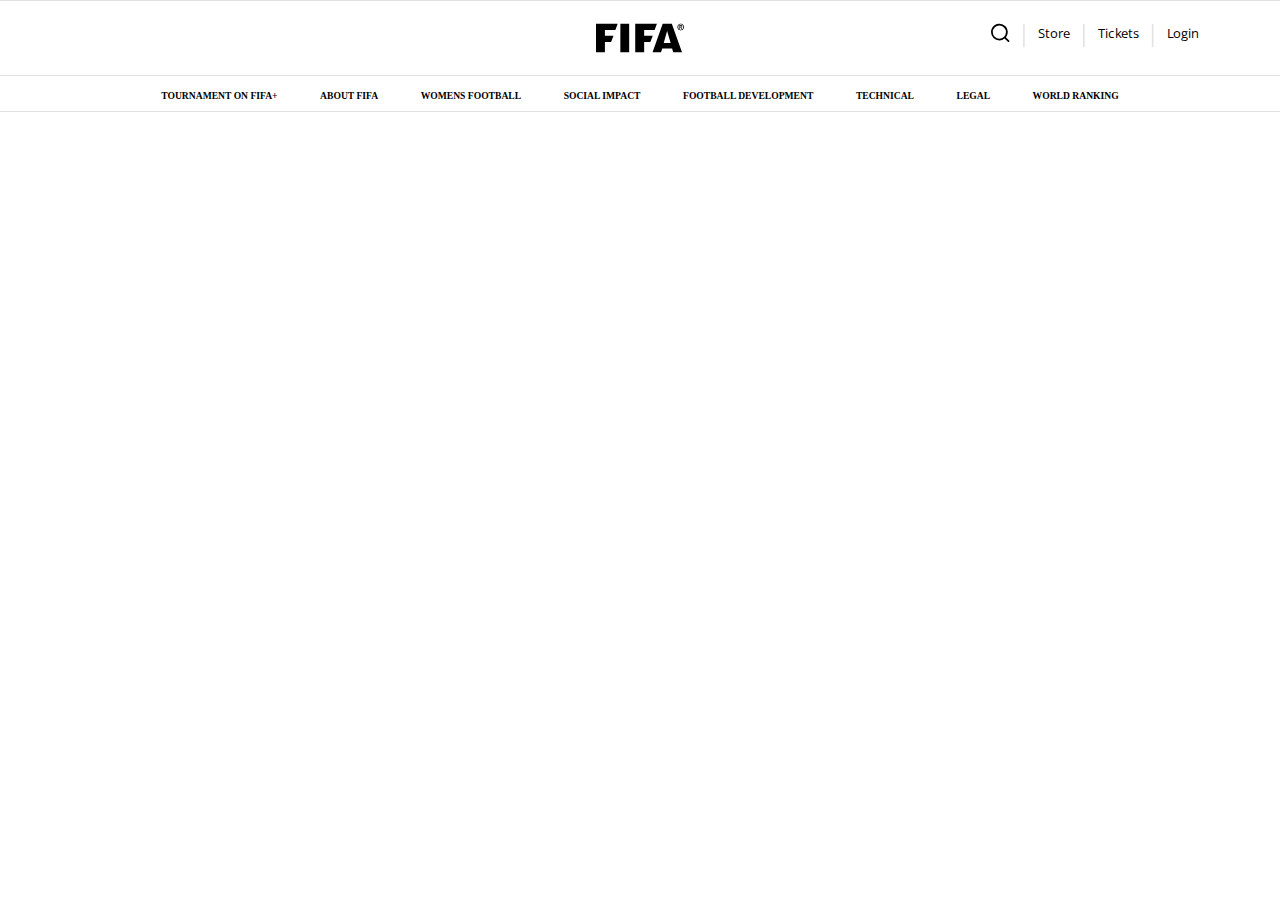
==== commit 4504f304: "Completed" ====
--- a/Amar/navbar.html
+++ b/Amar/navbar.html
@@ -18,7 +18,6 @@
                     <path
                         d="M0 .024V28h8.714V17.904h6.041l2.347-6.133H8.714V6.11h10.224l2.23-6.086H0zM23.818.024L23.795 28h8.62V.024h-8.597zM66.179 18.87l3.323-11.652 3.439 11.653h-6.762zM74.103.025H65.18L55.28 28h8.32l1.068-3.75h9.69L75.474 28h8.574L74.103.024zM38.341.024V28h8.714V17.904h6.041l2.37-6.133h-8.411V6.109h10.224L59.533.024H38.341zM82.212 2.996h.605c.093 0 .185 0 .278-.024.093 0 .163-.047.233-.07a.547.547 0 00.162-.166.509.509 0 00.07-.283.428.428 0 00-.07-.26c-.046-.07-.093-.117-.162-.14a.444.444 0 00-.233-.072c-.093 0-.162-.023-.255-.023h-.604v1.038h-.024zm-.697-1.58h1.371c.442 0 .79.07 1 .235.232.165.348.448.348.85 0 .306-.07.542-.256.707-.162.165-.395.26-.697.283l.976 1.628h-.697l-.953-1.604h-.395v1.604h-.697V1.415zM82.77 5.92c.349 0 .65-.071.953-.189.302-.141.558-.307.767-.542.209-.236.395-.52.534-.826.116-.33.186-.684.186-1.062 0-.377-.07-.73-.186-1.061-.14-.33-.302-.59-.534-.826-.233-.236-.465-.424-.767-.542a2.544 2.544 0 00-.953-.189c-.349 0-.65.07-.953.189-.302.141-.557.306-.766.542-.21.236-.395.52-.512.826a3.18 3.18 0 00-.186 1.061c0 .378.07.732.186 1.062.14.33.302.59.511.826.233.235.489.424.767.542.28.118.605.189.953.189zm0 .637a3.23 3.23 0 01-1.255-.26 3.076 3.076 0 01-1.022-.707 3.186 3.186 0 01-.674-1.038 3.364 3.364 0 01-.256-1.274 3.364 3.364 0 01.93-2.312A3.466 3.466 0 0181.515.26C81.91.071 82.33 0 82.77 0c.442 0 .86.07 1.255.26.395.165.72.4 1.022.707.28.307.535.637.697 1.038.163.401.256.826.256 1.274 0 .448-.093.873-.256 1.274a3.127 3.127 0 01-.697 1.038 2.859 2.859 0 01-1.022.707 3.23 3.23 0 01-1.255.26z">
                     </path>
-                    </path>
                 </svg>
             </div>
             <div class="last">
@@ -60,46 +59,46 @@
                 <a href="#">About FIFA</a>
                 <div class="show">
                     <div>
-<a href="#"><b>President</b></a>
-<a href="#">The Vision 2020-2023</a>
-<a href="#">Past Presidents</a>
-<a href="#"><b>Organisation</b></a>
-<a href="#">Secretary General</a>
-<a href="#">FIFA Council</a>
-<a href="#">Commities</a>
-<a href="#">Congress</a>
-<a href="#">Media Services</a>
-<a href="#">Living Football</a>
-<a href="#">Finances</a>
-<a href="#">FIFA Museum</a>
-<a href="#">Contact FIFA</a>
-<a href="#">Jobs & Carrers</a>
-
-                    </div>
-                    <div>
-<a href="#"><b>Member Associations</b></a>
-<a href="#">Asia</a>
-<a href="#">Africa</a>
-<a href="#">North, Central America & Caribbean</a>
-<a href="#">South America</a>
-<a href="#">Oceania</a>
-<a href="#">Europe</a>
-                    </div>
-                    <div>
-<a href="#"><b>FIFA Medical</b></a>
-<a href="#">Education & Awareness</a>
-<a href="#">Centres of Excellence</a>
-<a href="#">Injury prevention: Goalkeeper warm-up programme</a>
-<a href="#">Covid-19 Resource Centre</a>
-<a href="#">#ReachOut</a>
-                    </div>
-                    <div>
-<a href="#"><b>Commercial</b></a>
-<a href="#">FIFA Marketing</a>
-<a href="#">FIFA TV</a>
-<a href="#">Public Viewing</a>
-<a href="#"><b>The Best FIFA Football Awards™</b></a>
-<a href="#"><b>Official documents</b></a>
+                        <a href="#"><b>President</b></a>
+                        <a href="#">The Vision 2020-2023</a>
+                        <a href="#">Past Presidents</a>
+                        <a href="#"><b>Organisation</b></a>
+                        <a href="#">Secretary General</a>
+                        <a href="#">FIFA Council</a>
+                        <a href="#">Commities</a>
+                        <a href="#">Congress</a>
+                        <a href="#">Media Services</a>
+                        <a href="#">Living Football</a>
+                        <a href="#">Finances</a>
+                        <a href="#">FIFA Museum</a>
+                        <a href="#">Contact FIFA</a>
+                        <a href="#">Jobs & Carrers</a>
+
+                    </div>
+                    <div>
+                        <a href="#"><b>Member Associations</b></a>
+                        <a href="#">Asia</a>
+                        <a href="#">Africa</a>
+                        <a href="#">North, Central America & Caribbean</a>
+                        <a href="#">South America</a>
+                        <a href="#">Oceania</a>
+                        <a href="#">Europe</a>
+                    </div>
+                    <div>
+                        <a href="#"><b>FIFA Medical</b></a>
+                        <a href="#">Education & Awareness</a>
+                        <a href="#">Centres of Excellence</a>
+                        <a href="#">Injury prevention: Goalkeeper warm-up programme</a>
+                        <a href="#">Covid-19 Resource Centre</a>
+                        <a href="#">#ReachOut</a>
+                    </div>
+                    <div>
+                        <a href="#"><b>Commercial</b></a>
+                        <a href="#">FIFA Marketing</a>
+                        <a href="#">FIFA TV</a>
+                        <a href="#">Public Viewing</a>
+                        <a href="#"><b>The Best FIFA Football Awards™</b></a>
+                        <a href="#"><b>Official documents</b></a>
                     </div>
                 </div>
             </div>
@@ -109,21 +108,21 @@
             <div>
                 <a href="#">Womens Football</a>
                 <div class="show">
-<div>
-    <a href="#"><b>Strategy</b></a>
-</div>
-<div>
-    <a href="#"><b>Development Programmes</b></a>
-</div>
-<div>
-    <a href="#"><b>Professionalisation</b></a>
-</div>
-<div>
-<a href="#"><b>Women's Tournaments on FIFA+</b></a>
-<a href="#">FIFA Women's World Cup 2023™</a>
-<a href="#">Olympic Football Tournaments Paris 2024</a>
-<a href="#">International Match Calendars</a>
-</div>
+                    <div>
+                        <a href="#"><b>Strategy</b></a>
+                    </div>
+                    <div>
+                        <a href="#"><b>Development Programmes</b></a>
+                    </div>
+                    <div>
+                        <a href="#"><b>Professionalisation</b></a>
+                    </div>
+                    <div>
+                        <a href="#"><b>Women's Tournaments on FIFA+</b></a>
+                        <a href="#">FIFA Women's World Cup 2023™</a>
+                        <a href="#">Olympic Football Tournaments Paris 2024</a>
+                        <a href="#">International Match Calendars</a>
+                    </div>
                 </div>
             </div>
 
@@ -132,39 +131,39 @@
             <div>
                 <a href="#">Social impact</a>
                 <div class="show">
-<div>
-    <a href="#"><b>FIFA Foundation</b></a>
-    <a href="#">What is the FIFA Foundation?</a>
-    <a href="#">Employee Volunteer Programme</a>
-    <a href="#"><b>Sustainability</b></a>
-    <a href="#">Green Card for the Planet</a>
-    <a href="#">Climate pledge for the FWC</a>
-    <a href="#">Qatar 2022 Sustainability Progress Report</a>
-    <a href="#">FWWC 2023 Sustainability Strategy</a>
-</div>
-<div>
-    <a href="#"><b>Human Rights</b></a>
-    <a href="#">FIFA World Cup Qatar 2022™ Grievance Mechanism</a>
-    <a href="#">FIFA Threat Matrix Report</a>
-</div>
-<div>
-    <a href="#"><b>Safeguarding</b></a>
-    <a href="#">Safeguarding policy guidance</a>
-    <a href="#">Capacity building and Education</a>
-    <a href="#">Competition Safeguarding</a>
-    <a href="#">Reporting concerns</a>
-    <a href="#"><b>FIFA Legends</b></a>
-    <a href="#">The Next 90</a>
-</div>
-<div>
-    <a href="#"><b>Campaigns</b></a>
-    <a href="#">Football Unites the World</a>
-    <a href="#">Education For All</a>
-    <a href="#">No Discrimination</a>
-    <a href="#">Bring the Moves</a>
-    <a href="#">Save the Planet</a>
-    <a href="#">Protect Children</a>
-</div>
+                    <div>
+                        <a href="#"><b>FIFA Foundation</b></a>
+                        <a href="#">What is the FIFA Foundation?</a>
+                        <a href="#">Employee Volunteer Programme</a>
+                        <a href="#"><b>Sustainability</b></a>
+                        <a href="#">Green Card for the Planet</a>
+                        <a href="#">Climate pledge for the FWC</a>
+                        <a href="#">Qatar 2022 Sustainability Progress Report</a>
+                        <a href="#">FWWC 2023 Sustainability Strategy</a>
+                    </div>
+                    <div>
+                        <a href="#"><b>Human Rights</b></a>
+                        <a href="#">FIFA World Cup Qatar 2022™ Grievance Mechanism</a>
+                        <a href="#">FIFA Threat Matrix Report</a>
+                    </div>
+                    <div>
+                        <a href="#"><b>Safeguarding</b></a>
+                        <a href="#">Safeguarding policy guidance</a>
+                        <a href="#">Capacity building and Education</a>
+                        <a href="#">Competition Safeguarding</a>
+                        <a href="#">Reporting concerns</a>
+                        <a href="#"><b>FIFA Legends</b></a>
+                        <a href="#">The Next 90</a>
+                    </div>
+                    <div>
+                        <a href="#"><b>Campaigns</b></a>
+                        <a href="#">Football Unites the World</a>
+                        <a href="#">Education For All</a>
+                        <a href="#">No Discrimination</a>
+                        <a href="#">Bring the Moves</a>
+                        <a href="#">Save the Planet</a>
+                        <a href="#">Protect Children</a>
+                    </div>
                 </div>
             </div>
 
@@ -183,11 +182,11 @@
                     <div>
                         <a href="#"><b>Member Associations</b></a>
                         <a href="#">Asia</a>
-<a href="#">Africa</a>
-<a href="#">North, Central America & Caribbean</a>
-<a href="#">South America</a>
-<a href="#">Oceania</a>
-<a href="#">Europe</a>
+                        <a href="#">Africa</a>
+                        <a href="#">North, Central America & Caribbean</a>
+                        <a href="#">South America</a>
+                        <a href="#">Oceania</a>
+                        <a href="#">Europe</a>
                     </div>
                 </div>
             </div>
@@ -197,83 +196,83 @@
             <div>
                 <a href="#">technical</a>
                 <div class="show">
-<div>
-    <a href="#"><b>Football Technology & Innovation</b></a>
-    <a href="#">Football Technologies & Innovations at the FIFA World Cup Qatar 2022™</a>
-    <a href="#">Innovation Road Map</a>
-    <a href="#">Research Programme</a>
-    <a href="#">Innovation Programme</a>
-    <a href="#">Standards</a>
-    <a href="#">Resource Hub</a>
-    <a href="#">Football Technology & Innovation Documents</a>
-</div>
-<div>
-    <a href="#"><b>FIFA Training Centre </b></a>
-</div>
-<div>
-    <a href="#"><b>Refereeing</b></a>
-
-</div>
-<div>
-    <a href="#"><b>Technical study group</b></a>
-
-</div>
-                </div>
-            </div>
-
-
-
-            <div>
-                <a href="#" >legal</a>
-                <div class="show">
-<div>
-    <a href="#"><b>Rules & Reports</b></a>
-    <a href="#"><b>FIFA Legal Portal</b></a>
-    <a href="#"><b>Judicial Bodies</b></a>
-    <a href="#"><b>Football Tribunal</b></a>
-    <a href="#"><b>Compliance</b></a>
-    <a href="#">Compliance Handbook</a>
-    <a href="#">Compliance Summit</a>
-    <a href="#">Compliance Programme</a>
-    <a href="#">Compensation Transparency</a>
-    <a href="#">Guides and training material</a>
-    <a href="#">Reporting mechanism</a>
-    <a href="#">Code of Conduct for third parties</a>
-</div>
-<div>
-<a href="#"><b>Integrity</b></a>
-<a href="#">Protecting Football</a>
-<a href="#">Reporting Mechanisms</a>
-<a href="#">Integrity Support</a>
-<a href="#">FIFA Global Integrity Programme</a>
-<a href="#">Integrity e-Learning</a>
-<a href="#">FIFA Integrity Officers’ Integrity Platform</a>
-<a href="#"><b>Football regulatory</b></a>
-<a href="#">TMS</a>
-<a href="#">Professional</a>
-</div>
-<div>
-    <a href="#"><b>Anti-doping</b></a>
-    <a href="#">What constitutes doping?</a>
-    <a href="#">Therapeutic Use Exemptions (TUE)</a>
-    <a href="#">Doping Controls</a>
-    <a href="#">Player and Player Support Personnel Responsibilities</a>
-    <a href="#">FIFA Anti-Doping Regulations 2021</a>
-    <a href="#">FAQs</a>
-    <a href="#"><b>Court of Arbitration for Sport</b></a>
-    <a href="#">CAS awards</a>
-    <a href="#">Arbitrators</a>
-</div>
-<div>
-    <a href="#"><b>Education</b></a>
-    <a href="#">FIFA Global Integrity Programme</a>
-    <a href="#">Diploma in Football Law</a>
-    <a href="#">FIFA Diploma in Club Management</a>
-    <a href="#">Executive Programmes</a>
-    <a href="#">Football Law Annual review</a>
-    <a href="#">Football Law Talks</a>
-    <a href="#">Legal videos</a>
-</div>
+                    <div>
+                        <a href="#"><b>Football Technology & Innovation</b></a>
+                        <a href="#">Football Technologies & Innovations at the FIFA World Cup Qatar 2022™</a>
+                        <a href="#">Innovation Road Map</a>
+                        <a href="#">Research Programme</a>
+                        <a href="#">Innovation Programme</a>
+                        <a href="#">Standards</a>
+                        <a href="#">Resource Hub</a>
+                        <a href="#">Football Technology & Innovation Documents</a>
+                    </div>
+                    <div>
+                        <a href="#"><b>FIFA Training Centre </b></a>
+                    </div>
+                    <div>
+                        <a href="#"><b>Refereeing</b></a>
+
+                    </div>
+                    <div>
+                        <a href="#"><b>Technical study group</b></a>
+
+                    </div>
+                </div>
+            </div>
+
+
+
+            <div>
+                <a href="#">legal</a>
+                <div class="show">
+                    <div>
+                        <a href="#"><b>Rules & Reports</b></a>
+                        <a href="#"><b>FIFA Legal Portal</b></a>
+                        <a href="#"><b>Judicial Bodies</b></a>
+                        <a href="#"><b>Football Tribunal</b></a>
+                        <a href="#"><b>Compliance</b></a>
+                        <a href="#">Compliance Handbook</a>
+                        <a href="#">Compliance Summit</a>
+                        <a href="#">Compliance Programme</a>
+                        <a href="#">Compensation Transparency</a>
+                        <a href="#">Guides and training material</a>
+                        <a href="#">Reporting mechanism</a>
+                        <a href="#">Code of Conduct for third parties</a>
+                    </div>
+                    <div>
+                        <a href="#"><b>Integrity</b></a>
+                        <a href="#">Protecting Football</a>
+                        <a href="#">Reporting Mechanisms</a>
+                        <a href="#">Integrity Support</a>
+                        <a href="#">FIFA Global Integrity Programme</a>
+                        <a href="#">Integrity e-Learning</a>
+                        <a href="#">FIFA Integrity Officers’ Integrity Platform</a>
+                        <a href="#"><b>Football regulatory</b></a>
+                        <a href="#">TMS</a>
+                        <a href="#">Professional</a>
+                    </div>
+                    <div>
+                        <a href="#"><b>Anti-doping</b></a>
+                        <a href="#">What constitutes doping?</a>
+                        <a href="#">Therapeutic Use Exemptions (TUE)</a>
+                        <a href="#">Doping Controls</a>
+                        <a href="#">Player and Player Support Personnel Responsibilities</a>
+                        <a href="#">FIFA Anti-Doping Regulations 2021</a>
+                        <a href="#">FAQs</a>
+                        <a href="#"><b>Court of Arbitration for Sport</b></a>
+                        <a href="#">CAS awards</a>
+                        <a href="#">Arbitrators</a>
+                    </div>
+                    <div>
+                        <a href="#"><b>Education</b></a>
+                        <a href="#">FIFA Global Integrity Programme</a>
+                        <a href="#">Diploma in Football Law</a>
+                        <a href="#">FIFA Diploma in Club Management</a>
+                        <a href="#">Executive Programmes</a>
+                        <a href="#">Football Law Annual review</a>
+                        <a href="#">Football Law Talks</a>
+                        <a href="#">Legal videos</a>
+                    </div>
                 </div>
             </div>
 
@@ -282,22 +281,22 @@
             <div>
                 <a href="#">world ranking</a>
                 <div class="show">
-<div>
-    <a href="#"><b>Men's Ranking</b></a>
-    <a href="#"><b>Women's Ranking</b></a>
-</div>
-<div>
-    <a href="#"><b>News</b></a>
-    
-</div>
-<div>
-    <a href="#"><b>Ranking procedures - Men</b></a>
-
-</div>
-<div>
-    <a href="#"><b>Ranking procedures - Women</b></a>
-
-</div>
+                    <div>
+                        <a href="#"><b>Men's Ranking</b></a>
+                        <a href="#"><b>Women's Ranking</b></a>
+                    </div>
+                    <div>
+                        <a href="#"><b>News</b></a>
+
+                    </div>
+                    <div>
+                        <a href="#"><b>Ranking procedures - Men</b></a>
+
+                    </div>
+                    <div>
+                        <a href="#"><b>Ranking procedures - Women</b></a>
+
+                    </div>
                 </div>
             </div>
 
@@ -315,22 +314,49 @@
                     <path
                         d="M0 .024V28h8.714V17.904h6.041l2.347-6.133H8.714V6.11h10.224l2.23-6.086H0zM23.818.024L23.795 28h8.62V.024h-8.597zM66.179 18.87l3.323-11.652 3.439 11.653h-6.762zM74.103.025H65.18L55.28 28h8.32l1.068-3.75h9.69L75.474 28h8.574L74.103.024zM38.341.024V28h8.714V17.904h6.041l2.37-6.133h-8.411V6.109h10.224L59.533.024H38.341zM82.212 2.996h.605c.093 0 .185 0 .278-.024.093 0 .163-.047.233-.07a.547.547 0 00.162-.166.509.509 0 00.07-.283.428.428 0 00-.07-.26c-.046-.07-.093-.117-.162-.14a.444.444 0 00-.233-.072c-.093 0-.162-.023-.255-.023h-.604v1.038h-.024zm-.697-1.58h1.371c.442 0 .79.07 1 .235.232.165.348.448.348.85 0 .306-.07.542-.256.707-.162.165-.395.26-.697.283l.976 1.628h-.697l-.953-1.604h-.395v1.604h-.697V1.415zM82.77 5.92c.349 0 .65-.071.953-.189.302-.141.558-.307.767-.542.209-.236.395-.52.534-.826.116-.33.186-.684.186-1.062 0-.377-.07-.73-.186-1.061-.14-.33-.302-.59-.534-.826-.233-.236-.465-.424-.767-.542a2.544 2.544 0 00-.953-.189c-.349 0-.65.07-.953.189-.302.141-.557.306-.766.542-.21.236-.395.52-.512.826a3.18 3.18 0 00-.186 1.061c0 .378.07.732.186 1.062.14.33.302.59.511.826.233.235.489.424.767.542.28.118.605.189.953.189zm0 .637a3.23 3.23 0 01-1.255-.26 3.076 3.076 0 01-1.022-.707 3.186 3.186 0 01-.674-1.038 3.364 3.364 0 01-.256-1.274 3.364 3.364 0 01.93-2.312A3.466 3.466 0 0181.515.26C81.91.071 82.33 0 82.77 0c.442 0 .86.07 1.255.26.395.165.72.4 1.022.707.28.307.535.637.697 1.038.163.401.256.826.256 1.274 0 .448-.093.873-.256 1.274a3.127 3.127 0 01-.697 1.038 2.859 2.859 0 01-1.022.707 3.23 3.23 0 01-1.255.26z">
                     </path>
-                    
+
                 </svg>
             </div>
             <div class="last">
-                <button id="menu" onclick="menu('menub')"><svg width="24" height="24" fill="none" xmlns="http://www.w3.org/2000/svg"><path d="M0 4h24l-1.333 2H0V4zM0 13h22.667L24 11H0v2zM0 20h22.667L24 18H0v2z" fill="#1D2A45"></path></svg></button>
+                <button id="menu" onclick="menu('menub')"><svg width="24" height="24" fill="none"
+                        xmlns="http://www.w3.org/2000/svg">
+                        <path d="M0 4h24l-1.333 2H0V4zM0 13h22.667L24 11H0v2zM0 20h22.667L24 18H0v2z" fill="#1D2A45">
+                        </path>
+                    </svg></button>
                 <div class="last1">
-                    
-                    <a href="#"  style="border: none; transform: scale(1.1);"><svg id="svgex" width="20" height="20" xmlns="http://www.w3.org/2000/svg" class="ff-ml-8 undefined"><path fill-rule="evenodd" clip-rule="evenodd" d="M5 1a1 1 0 011-1h8a1 1 0 011 1v3.5h4a1 1 0 01.997 1.074l-1 13.5A1 1 0 0118 20H2a1 1 0 01-.997-.926l-1-13.5A1 1 0 011 4.5h4V1zm0 5.5v1a1 1 0 002 0v-1h6v1a1 1 0 102 0v-1h2.923L17.071 18H2.93L2.077 6.5H5zm8-2H7V2h6v2.5zM5 15a1 1 0 011-1h8a1 1 0 110 2H6a1 1 0 01-1-1z"></path></svg></a>
-                    <a href="#"><svg id="svgex" width="24" height="24" xmlns="http://www.w3.org/2000/svg" class="ff-ml-8 undefined"><path fill-rule="evenodd" clip-rule="evenodd" d="M3 4h6v2H4a1 1 0 00-1 1v.758c1.206.807 2 2.18 2 3.742a4.493 4.493 0 01-2 3.742V17a1 1 0 001 1h5v2H3a2 2 0 01-2-2v-4.05a2.5 2.5 0 000-4.9V6a2 2 0 012-2zm8 14v2h10a2 2 0 002-2v-4.05a2.5 2.5 0 010-4.9V6a2 2 0 00-2-2H11v2h9a1 1 0 011 1v.758c-1.206.807-2 2.18-2 3.742 0 1.561.794 2.935 2 3.742V17a1 1 0 01-1 1h-9zm0-7H9V8h2v3zm0 5H9v-3h2v3z"></path></svg></a>
-                    <a href="#"><svg id="svgex" width="24" height="24" xmlns="http://www.w3.org/2000/svg" class="ff-ml-8 undefined"><path fill-rule="evenodd" clip-rule="evenodd" d="M12 3a3 3 0 100 6 3 3 0 000-6zM7 6a5 5 0 1110 0A5 5 0 017 6zM2 22c0-5.523 4.477-10 10-10s10 4.477 10 10a1 1 0 11-2 0 8 8 0 10-16 0 1 1 0 11-2 0z" ></path></svg></a>
+
+                    <a href="#" style="border: none; transform: scale(1.1);"><svg id="svgex" width="20" height="20"
+                            xmlns="http://www.w3.org/2000/svg" class="ff-ml-8 undefined">
+                            <path fill-rule="evenodd" clip-rule="evenodd"
+                                d="M5 1a1 1 0 011-1h8a1 1 0 011 1v3.5h4a1 1 0 01.997 1.074l-1 13.5A1 1 0 0118 20H2a1 1 0 01-.997-.926l-1-13.5A1 1 0 011 4.5h4V1zm0 5.5v1a1 1 0 002 0v-1h6v1a1 1 0 102 0v-1h2.923L17.071 18H2.93L2.077 6.5H5zm8-2H7V2h6v2.5zM5 15a1 1 0 011-1h8a1 1 0 110 2H6a1 1 0 01-1-1z">
+                            </path>
+                        </svg></a>
+                    <a href="#"><svg id="svgex" width="24" height="24" xmlns="http://www.w3.org/2000/svg"
+                            class="ff-ml-8 undefined">
+                            <path fill-rule="evenodd" clip-rule="evenodd"
+                                d="M3 4h6v2H4a1 1 0 00-1 1v.758c1.206.807 2 2.18 2 3.742a4.493 4.493 0 01-2 3.742V17a1 1 0 001 1h5v2H3a2 2 0 01-2-2v-4.05a2.5 2.5 0 000-4.9V6a2 2 0 012-2zm8 14v2h10a2 2 0 002-2v-4.05a2.5 2.5 0 010-4.9V6a2 2 0 00-2-2H11v2h9a1 1 0 011 1v.758c-1.206.807-2 2.18-2 3.742 0 1.561.794 2.935 2 3.742V17a1 1 0 01-1 1h-9zm0-7H9V8h2v3zm0 5H9v-3h2v3z">
+                            </path>
+                        </svg></a>
+                    <a href="#"><svg id="svgex" width="24" height="24" xmlns="http://www.w3.org/2000/svg"
+                            class="ff-ml-8 undefined">
+                            <path fill-rule="evenodd" clip-rule="evenodd"
+                                d="M12 3a3 3 0 100 6 3 3 0 000-6zM7 6a5 5 0 1110 0A5 5 0 017 6zM2 22c0-5.523 4.477-10 10-10s10 4.477 10 10a1 1 0 11-2 0 8 8 0 10-16 0 1 1 0 11-2 0z">
+                            </path>
+                        </svg></a>
                 </div>
             </div>
         </div>
         <div class="bottom" id="menub">
             <div id="one">
-                <a href="#">Tournament ON FIFA+ <span onclick="showdata('one')"><svg width="24" height="24" fill="none" xmlns="http://www.w3.org/2000/svg"><path fill-rule="evenodd" clip-rule="evenodd" d="M12.032 4a1 1 0 01.998 1.001L13.023 11H19a1 1 0 110 2h-5.98l-.008 6.001a1 1 0 11-2-.002L11.02 13H5a1 1 0 110-2h6.023l.007-6.001A1 1 0 0112.032 4z" fill="#000F2C"></path></svg></span></a>
+                <div class="box">
+                    <a href="#">Tournament ON FIFA+ </a><span onclick="showdata('one')"><svg width="24" height="24" fill="none"
+                            xmlns="http://www.w3.org/2000/svg">
+                            <path fill-rule="evenodd" clip-rule="evenodd"
+                                d="M12.032 4a1 1 0 01.998 1.001L13.023 11H19a1 1 0 110 2h-5.98l-.008 6.001a1 1 0 11-2-.002L11.02 13H5a1 1 0 110-2h6.023l.007-6.001A1 1 0 0112.032 4z"
+                                fill="#000F2C"></path>
+                        </svg></span>
+                </div>
+                
                 <div class="show">
                     <div>
 
@@ -350,49 +376,57 @@
 
 
             <div id="two">
-                <a href="#">About FIFA <span onclick="showdata('two')"><svg width="24" height="24" fill="none" xmlns="http://www.w3.org/2000/svg"><path fill-rule="evenodd" clip-rule="evenodd" d="M12.032 4a1 1 0 01.998 1.001L13.023 11H19a1 1 0 110 2h-5.98l-.008 6.001a1 1 0 11-2-.002L11.02 13H5a1 1 0 110-2h6.023l.007-6.001A1 1 0 0112.032 4z" fill="#000F2C"></path></svg></span></a>
-                <div class="show">
-                    <div>
-<a href="#"><b>President</b></a>
-<a href="#">The Vision 2020-2023</a>
-<a href="#">Past Presidents</a>
-<a href="#"><b>Organisation</b></a>
-<a href="#">Secretary General</a>
-<a href="#">FIFA Council</a>
-<a href="#">Commities</a>
-<a href="#">Congress</a>
-<a href="#">Media Services</a>
-<a href="#">Living Football</a>
-<a href="#">Finances</a>
-<a href="#">FIFA Museum</a>
-<a href="#">Contact FIFA</a>
-<a href="#">Jobs & Carrers</a>
-
-                    </div>
-                    <div>
-<a href="#"><b>Member Associations</b></a>
-<a href="#">Asia</a>
-<a href="#">Africa</a>
-<a href="#">North, Central America & Caribbean</a>
-<a href="#">South America</a>
-<a href="#">Oceania</a>
-<a href="#">Europe</a>
-                    </div>
-                    <div>
-<a href="#"><b>FIFA Medical</b></a>
-<a href="#">Education & Awareness</a>
-<a href="#">Centres of Excellence</a>
-<a href="#">Injury prevention: Goalkeeper warm-up programme</a>
-<a href="#">Covid-19 Resource Centre</a>
-<a href="#">#ReachOut</a>
-                    </div>
-                    <div>
-<a href="#"><b>Commercial</b></a>
-<a href="#">FIFA Marketing</a>
-<a href="#">FIFA TV</a>
-<a href="#">Public Viewing</a>
-<a href="#"><b>The Best FIFA Football Awards™</b></a>
-<a href="#"><b>Official documents</b></a>
+                <div class="box">
+                    <a href="#">About FIFA </a><span onclick="showdata('two')"><svg width="24" height="24" fill="none"
+                            xmlns="http://www.w3.org/2000/svg">
+                            <path fill-rule="evenodd" clip-rule="evenodd"
+                                d="M12.032 4a1 1 0 01.998 1.001L13.023 11H19a1 1 0 110 2h-5.98l-.008 6.001a1 1 0 11-2-.002L11.02 13H5a1 1 0 110-2h6.023l.007-6.001A1 1 0 0112.032 4z"
+                                fill="#000F2C"></path>
+                        </svg></span>
+                </div>
+                
+                <div class="show">
+                    <div>
+                        <a href="#"><b>President</b></a>
+                        <a href="#">The Vision 2020-2023</a>
+                        <a href="#">Past Presidents</a>
+                        <a href="#"><b>Organisation</b></a>
+                        <a href="#">Secretary General</a>
+                        <a href="#">FIFA Council</a>
+                        <a href="#">Commities</a>
+                        <a href="#">Congress</a>
+                        <a href="#">Media Services</a>
+                        <a href="#">Living Football</a>
+                        <a href="#">Finances</a>
+                        <a href="#">FIFA Museum</a>
+                        <a href="#">Contact FIFA</a>
+                        <a href="#">Jobs & Carrers</a>
+
+                    </div>
+                    <div>
+                        <a href="#"><b>Member Associations</b></a>
+                        <a href="#">Asia</a>
+                        <a href="#">Africa</a>
+                        <a href="#">North, Central America & Caribbean</a>
+                        <a href="#">South America</a>
+                        <a href="#">Oceania</a>
+                        <a href="#">Europe</a>
+                    </div>
+                    <div>
+                        <a href="#"><b>FIFA Medical</b></a>
+                        <a href="#">Education & Awareness</a>
+                        <a href="#">Centres of Excellence</a>
+                        <a href="#">Injury prevention: Goalkeeper warm-up programme</a>
+                        <a href="#">Covid-19 Resource Centre</a>
+                        <a href="#">#ReachOut</a>
+                    </div>
+                    <div>
+                        <a href="#"><b>Commercial</b></a>
+                        <a href="#">FIFA Marketing</a>
+                        <a href="#">FIFA TV</a>
+                        <a href="#">Public Viewing</a>
+                        <a href="#"><b>The Best FIFA Football Awards™</b></a>
+                        <a href="#"><b>Official documents</b></a>
                     </div>
                 </div>
             </div>
@@ -400,71 +434,95 @@
 
 
             <div id="three">
-                <a href="#">Womens Football  <span onclick="showdata('three')"><svg width="24" height="24" fill="none" xmlns="http://www.w3.org/2000/svg"><path fill-rule="evenodd" clip-rule="evenodd" d="M12.032 4a1 1 0 01.998 1.001L13.023 11H19a1 1 0 110 2h-5.98l-.008 6.001a1 1 0 11-2-.002L11.02 13H5a1 1 0 110-2h6.023l.007-6.001A1 1 0 0112.032 4z" fill="#000F2C"></path></svg></span></a>
-                <div class="show">
-<div>
-    <a href="#"><b>Strategy</b></a>
-</div>
-<div>
-    <a href="#"><b>Development Programmes</b></a>
-</div>
-<div>
-    <a href="#"><b>Professionalisation</b></a>
-</div>
-<div>
-<a href="#"><b>Women's Tournaments on FIFA+</b></a>
-<a href="#">FIFA Women's World Cup 2023™</a>
-<a href="#">Olympic Football Tournaments Paris 2024</a>
-<a href="#">International Match Calendars</a>
-</div>
+                <div class="box">
+<a href="#">Womens Football </a><span onclick="showdata('three')"><svg width="24" height="24" fill="none"
+                            xmlns="http://www.w3.org/2000/svg">
+                            <path fill-rule="evenodd" clip-rule="evenodd"
+                                d="M12.032 4a1 1 0 01.998 1.001L13.023 11H19a1 1 0 110 2h-5.98l-.008 6.001a1 1 0 11-2-.002L11.02 13H5a1 1 0 110-2h6.023l.007-6.001A1 1 0 0112.032 4z"
+                                fill="#000F2C"></path>
+                        </svg></span>
+                </div>
+                
+                <div class="show">
+                    <div>
+                        <a href="#"><b>Strategy</b></a>
+                    </div>
+                    <div>
+                        <a href="#"><b>Development Programmes</b></a>
+                    </div>
+                    <div>
+                        <a href="#"><b>Professionalisation</b></a>
+                    </div>
+                    <div>
+                        <a href="#"><b>Women's Tournaments on FIFA+</b></a>
+                        <a href="#">FIFA Women's World Cup 2023™</a>
+                        <a href="#">Olympic Football Tournaments Paris 2024</a>
+                        <a href="#">International Match Calendars</a>
+                    </div>
                 </div>
             </div>
 
 
 
             <div id="four">
-                <a href="#">Social impact  <span onclick="showdata('four')"><svg width="24" height="24" fill="none" xmlns="http://www.w3.org/2000/svg"><path fill-rule="evenodd" clip-rule="evenodd" d="M12.032 4a1 1 0 01.998 1.001L13.023 11H19a1 1 0 110 2h-5.98l-.008 6.001a1 1 0 11-2-.002L11.02 13H5a1 1 0 110-2h6.023l.007-6.001A1 1 0 0112.032 4z" fill="#000F2C"></path></svg></span></a>
-                <div class="show">
-<div>
-    <a href="#"><b>FIFA Foundation</b></a>
-    <a href="#">What is the FIFA Foundation?</a>
-    <a href="#">Employee Volunteer Programme</a>
-    <a href="#"><b>Sustainability</b></a>
-    <a href="#">Green Card for the Planet</a>
-    <a href="#">Climate pledge for the FWC</a>
-    <a href="#">Qatar 2022 Sustainability Progress Report</a>
-    <a href="#">FWWC 2023 Sustainability Strategy</a>
-</div>
-<div>
-    <a href="#"><b>Human Rights</b></a>
-    <a href="#">FIFA World Cup Qatar 2022™ Grievance Mechanism</a>
-    <a href="#">FIFA Threat Matrix Report</a>
-</div>
-<div>
-    <a href="#"><b>Safeguarding</b></a>
-    <a href="#">Safeguarding policy guidance</a>
-    <a href="#">Capacity building and Education</a>
-    <a href="#">Competition Safeguarding</a>
-    <a href="#">Reporting concerns</a>
-    <a href="#"><b>FIFA Legends</b></a>
-    <a href="#">The Next 90</a>
-</div>
-<div>
-    <a href="#"><b>Campaigns</b></a>
-    <a href="#">Football Unites the World</a>
-    <a href="#">Education For All</a>
-    <a href="#">No Discrimination</a>
-    <a href="#">Bring the Moves</a>
-    <a href="#">Save the Planet</a>
-    <a href="#">Protect Children</a>
-</div>
+                <div class="box">
+ <a href="#">Social impact </a><span onclick="showdata('four')"><svg width="24" height="24" fill="none"
+                            xmlns="http://www.w3.org/2000/svg">
+                            <path fill-rule="evenodd" clip-rule="evenodd"
+                                d="M12.032 4a1 1 0 01.998 1.001L13.023 11H19a1 1 0 110 2h-5.98l-.008 6.001a1 1 0 11-2-.002L11.02 13H5a1 1 0 110-2h6.023l.007-6.001A1 1 0 0112.032 4z"
+                                fill="#000F2C"></path>
+                        </svg></span>
+                </div>
+               
+                <div class="show">
+                    <div>
+                        <a href="#"><b>FIFA Foundation</b></a>
+                        <a href="#">What is the FIFA Foundation?</a>
+                        <a href="#">Employee Volunteer Programme</a>
+                        <a href="#"><b>Sustainability</b></a>
+                        <a href="#">Green Card for the Planet</a>
+                        <a href="#">Climate pledge for the FWC</a>
+                        <a href="#">Qatar 2022 Sustainability Progress Report</a>
+                        <a href="#">FWWC 2023 Sustainability Strategy</a>
+                    </div>
+                    <div>
+                        <a href="#"><b>Human Rights</b></a>
+                        <a href="#">FIFA World Cup Qatar 2022™ Grievance Mechanism</a>
+                        <a href="#">FIFA Threat Matrix Report</a>
+                    </div>
+                    <div>
+                        <a href="#"><b>Safeguarding</b></a>
+                        <a href="#">Safeguarding policy guidance</a>
+                        <a href="#">Capacity building and Education</a>
+                        <a href="#">Competition Safeguarding</a>
+                        <a href="#">Reporting concerns</a>
+                        <a href="#"><b>FIFA Legends</b></a>
+                        <a href="#">The Next 90</a>
+                    </div>
+                    <div>
+                        <a href="#"><b>Campaigns</b></a>
+                        <a href="#">Football Unites the World</a>
+                        <a href="#">Education For All</a>
+                        <a href="#">No Discrimination</a>
+                        <a href="#">Bring the Moves</a>
+                        <a href="#">Save the Planet</a>
+                        <a href="#">Protect Children</a>
+                    </div>
                 </div>
             </div>
 
 
 
             <div id="five">
-                <a href="#">football development  <span onclick="showdata('five')"><svg width="24" height="24" fill="none" xmlns="http://www.w3.org/2000/svg"><path fill-rule="evenodd" clip-rule="evenodd" d="M12.032 4a1 1 0 01.998 1.001L13.023 11H19a1 1 0 110 2h-5.98l-.008 6.001a1 1 0 11-2-.002L11.02 13H5a1 1 0 110-2h6.023l.007-6.001A1 1 0 0112.032 4z" fill="#000F2C"></path></svg></span></a>
+                <div class="box">
+<a href="#">football development </a><span onclick="showdata('five')"><svg width="24" height="24"
+                            fill="none" xmlns="http://www.w3.org/2000/svg">
+                            <path fill-rule="evenodd" clip-rule="evenodd"
+                                d="M12.032 4a1 1 0 01.998 1.001L13.023 11H19a1 1 0 110 2h-5.98l-.008 6.001a1 1 0 11-2-.002L11.02 13H5a1 1 0 110-2h6.023l.007-6.001A1 1 0 0112.032 4z"
+                                fill="#000F2C"></path>
+                        </svg></span>
+                </div>
+                
                 <div class="show">
                     <div>
                         <a href="#"><b>FIFA Forward</b></a>
@@ -476,11 +534,11 @@
                     <div>
                         <a href="#"><b>Member Associations</b></a>
                         <a href="#">Asia</a>
-<a href="#">Africa</a>
-<a href="#">North, Central America & Caribbean</a>
-<a href="#">South America</a>
-<a href="#">Oceania</a>
-<a href="#">Europe</a>
+                        <a href="#">Africa</a>
+                        <a href="#">North, Central America & Caribbean</a>
+                        <a href="#">South America</a>
+                        <a href="#">Oceania</a>
+                        <a href="#">Europe</a>
                     </div>
                 </div>
             </div>
@@ -488,109 +546,133 @@
 
 
             <div id="six">
-                <a href="#">technical  <span onclick="showdata('six')"><svg width="24" height="24" fill="none" xmlns="http://www.w3.org/2000/svg"><path fill-rule="evenodd" clip-rule="evenodd" d="M12.032 4a1 1 0 01.998 1.001L13.023 11H19a1 1 0 110 2h-5.98l-.008 6.001a1 1 0 11-2-.002L11.02 13H5a1 1 0 110-2h6.023l.007-6.001A1 1 0 0112.032 4z" fill="#000F2C"></path></svg></span></a>
-                <div class="show">
-<div>
-    <a href="#"><b>Football Technology & Innovation</b></a>
-    <a href="#">Football Technologies & Innovations at the FIFA World Cup Qatar 2022™</a>
-    <a href="#">Innovation Road Map</a>
-    <a href="#">Research Programme</a>
-    <a href="#">Innovation Programme</a>
-    <a href="#">Standards</a>
-    <a href="#">Resource Hub</a>
-    <a href="#">Football Technology & Innovation Documents</a>
-</div>
-<div>
-    <a href="#"><b>FIFA Training Centre </b></a>
-</div>
-<div>
-    <a href="#"><b>Refereeing</b></a>
-
-</div>
-<div>
-    <a href="#"><b>Technical study group</b></a>
-
-</div>
+                <div class="box">
+<a href="#">technical </a><span onclick="showdata('six')"><svg width="24" height="24" fill="none"
+                            xmlns="http://www.w3.org/2000/svg">
+                            <path fill-rule="evenodd" clip-rule="evenodd"
+                                d="M12.032 4a1 1 0 01.998 1.001L13.023 11H19a1 1 0 110 2h-5.98l-.008 6.001a1 1 0 11-2-.002L11.02 13H5a1 1 0 110-2h6.023l.007-6.001A1 1 0 0112.032 4z"
+                                fill="#000F2C"></path>
+                        </svg></span>
+                </div>
+                
+                <div class="show">
+                    <div>
+                        <a href="#"><b>Football Technology & Innovation</b></a>
+                        <a href="#">Football Technologies & Innovations at the FIFA World Cup Qatar 2022™</a>
+                        <a href="#">Innovation Road Map</a>
+                        <a href="#">Research Programme</a>
+                        <a href="#">Innovation Programme</a>
+                        <a href="#">Standards</a>
+                        <a href="#">Resource Hub</a>
+                        <a href="#">Football Technology & Innovation Documents</a>
+                    </div>
+                    <div>
+                        <a href="#"><b>FIFA Training Centre </b></a>
+                    </div>
+                    <div>
+                        <a href="#"><b>Refereeing</b></a>
+
+                    </div>
+                    <div>
+                        <a href="#"><b>Technical study group</b></a>
+
+                    </div>
                 </div>
             </div>
 
 
 
             <div id="seven">
-                <a href="#" >legal  <span onclick="showdata('seven')"><svg width="24" height="24" fill="none" xmlns="http://www.w3.org/2000/svg"><path fill-rule="evenodd" clip-rule="evenodd" d="M12.032 4a1 1 0 01.998 1.001L13.023 11H19a1 1 0 110 2h-5.98l-.008 6.001a1 1 0 11-2-.002L11.02 13H5a1 1 0 110-2h6.023l.007-6.001A1 1 0 0112.032 4z" fill="#000F2C"></path></svg></span></a>
-                <div class="show">
-<div>
-    <a href="#"><b>Rules & Reports</b></a>
-    <a href="#"><b>FIFA Legal Portal</b></a>
-    <a href="#"><b>Judicial Bodies</b></a>
-    <a href="#"><b>Football Tribunal</b></a>
-    <a href="#"><b>Compliance</b></a>
-    <a href="#">Compliance Handbook</a>
-    <a href="#">Compliance Summit</a>
-    <a href="#">Compliance Programme</a>
-    <a href="#">Compensation Transparency</a>
-    <a href="#">Guides and training material</a>
-    <a href="#">Reporting mechanism</a>
-    <a href="#">Code of Conduct for third parties</a>
-</div>
-<div>
-<a href="#"><b>Integrity</b></a>
-<a href="#">Protecting Football</a>
-<a href="#">Reporting Mechanisms</a>
-<a href="#">Integrity Support</a>
-<a href="#">FIFA Global Integrity Programme</a>
-<a href="#">Integrity e-Learning</a>
-<a href="#">FIFA Integrity Officers’ Integrity Platform</a>
-<a href="#"><b>Football regulatory</b></a>
-<a href="#">TMS</a>
-<a href="#">Professional</a>
-</div>
-<div>
-    <a href="#"><b>Anti-doping</b></a>
-    <a href="#">What constitutes doping?</a>
-    <a href="#">Therapeutic Use Exemptions (TUE)</a>
-    <a href="#">Doping Controls</a>
-    <a href="#">Player and Player Support Personnel Responsibilities</a>
-    <a href="#">FIFA Anti-Doping Regulations 2021</a>
-    <a href="#">FAQs</a>
-    <a href="#"><b>Court of Arbitration for Sport</b></a>
-    <a href="#">CAS awards</a>
-    <a href="#">Arbitrators</a>
-</div>
-<div>
-    <a href="#"><b>Education</b></a>
-    <a href="#">FIFA Global Integrity Programme</a>
-    <a href="#">Diploma in Football Law</a>
-    <a href="#">FIFA Diploma in Club Management</a>
-    <a href="#">Executive Programmes</a>
-    <a href="#">Football Law Annual review</a>
-    <a href="#">Football Law Talks</a>
-    <a href="#">Legal videos</a>
-</div>
+                <div class="box">
+<a href="#">legal </a><span onclick="showdata('seven')"><svg width="24" height="24" fill="none"
+                            xmlns="http://www.w3.org/2000/svg">
+                            <path fill-rule="evenodd" clip-rule="evenodd"
+                                d="M12.032 4a1 1 0 01.998 1.001L13.023 11H19a1 1 0 110 2h-5.98l-.008 6.001a1 1 0 11-2-.002L11.02 13H5a1 1 0 110-2h6.023l.007-6.001A1 1 0 0112.032 4z"
+                                fill="#000F2C"></path>
+                        </svg></span>
+                </div>
+                
+                <div class="show">
+                    <div>
+                        <a href="#"><b>Rules & Reports</b></a>
+                        <a href="#"><b>FIFA Legal Portal</b></a>
+                        <a href="#"><b>Judicial Bodies</b></a>
+                        <a href="#"><b>Football Tribunal</b></a>
+                        <a href="#"><b>Compliance</b></a>
+                        <a href="#">Compliance Handbook</a>
+                        <a href="#">Compliance Summit</a>
+                        <a href="#">Compliance Programme</a>
+                        <a href="#">Compensation Transparency</a>
+                        <a href="#">Guides and training material</a>
+                        <a href="#">Reporting mechanism</a>
+                        <a href="#">Code of Conduct for third parties</a>
+                    </div>
+                    <div>
+                        <a href="#"><b>Integrity</b></a>
+                        <a href="#">Protecting Football</a>
+                        <a href="#">Reporting Mechanisms</a>
+                        <a href="#">Integrity Support</a>
+                        <a href="#">FIFA Global Integrity Programme</a>
+                        <a href="#">Integrity e-Learning</a>
+                        <a href="#">FIFA Integrity Officers’ Integrity Platform</a>
+                        <a href="#"><b>Football regulatory</b></a>
+                        <a href="#">TMS</a>
+                        <a href="#">Professional</a>
+                    </div>
+                    <div>
+                        <a href="#"><b>Anti-doping</b></a>
+                        <a href="#">What constitutes doping?</a>
+                        <a href="#">Therapeutic Use Exemptions (TUE)</a>
+                        <a href="#">Doping Controls</a>
+                        <a href="#">Player and Player Support Personnel Responsibilities</a>
+                        <a href="#">FIFA Anti-Doping Regulations 2021</a>
+                        <a href="#">FAQs</a>
+                        <a href="#"><b>Court of Arbitration for Sport</b></a>
+                        <a href="#">CAS awards</a>
+                        <a href="#">Arbitrators</a>
+                    </div>
+                    <div>
+                        <a href="#"><b>Education</b></a>
+                        <a href="#">FIFA Global Integrity Programme</a>
+                        <a href="#">Diploma in Football Law</a>
+                        <a href="#">FIFA Diploma in Club Management</a>
+                        <a href="#">Executive Programmes</a>
+                        <a href="#">Football Law Annual review</a>
+                        <a href="#">Football Law Talks</a>
+                        <a href="#">Legal videos</a>
+                    </div>
                 </div>
             </div>
 
 
 
             <div id="eight">
-                <a href="#">world ranking  <span onclick="showdata('eight')"><svg width="24" height="24" fill="none" xmlns="http://www.w3.org/2000/svg"><path fill-rule="evenodd" clip-rule="evenodd" d="M12.032 4a1 1 0 01.998 1.001L13.023 11H19a1 1 0 110 2h-5.98l-.008 6.001a1 1 0 11-2-.002L11.02 13H5a1 1 0 110-2h6.023l.007-6.001A1 1 0 0112.032 4z" fill="#000F2C"></path></svg></span></a>
-                <div class="show">
-<div>
-    <a href="#"><b>Men's Ranking</b></a>
-    <a href="#"><b>Women's Ranking</b></a>
-</div>
-<div>
-    <a href="#"><b>News</b></a>
-    
-</div>
-<div>
-    <a href="#"><b>Ranking procedures - Men</b></a>
-
-</div>
-<div>
-    <a href="#"><b>Ranking procedures - Women</b></a>
-
-</div>
+                <div class="box">
+<a href="#">world ranking </a><span onclick="showdata('eight')"><svg width="24" height="24" fill="none"
+                            xmlns="http://www.w3.org/2000/svg">
+                            <path fill-rule="evenodd" clip-rule="evenodd"
+                                d="M12.032 4a1 1 0 01.998 1.001L13.023 11H19a1 1 0 110 2h-5.98l-.008 6.001a1 1 0 11-2-.002L11.02 13H5a1 1 0 110-2h6.023l.007-6.001A1 1 0 0112.032 4z"
+                                fill="#000F2C"></path>
+                        </svg></span>
+                </div>
+                
+                <div class="show">
+                    <div>
+                        <a href="#"><b>Men's Ranking</b></a>
+                        <a href="#"><b>Women's Ranking</b></a>
+                    </div>
+                    <div>
+                        <a href="#"><b>News</b></a>
+
+                    </div>
+                    <div>
+                        <a href="#"><b>Ranking procedures - Men</b></a>
+
+                    </div>
+                    <div>
+                        <a href="#"><b>Ranking procedures - Women</b></a>
+
+                    </div>
                 </div>
             </div>
 
@@ -598,150 +680,7 @@
 
         </div>
     </header>
-    <p id="mainbody">
-        Lorem ipsum dolor sit amet consectetur, adipisicing elit. Nesciunt nulla veniam quos, hic porro, numquam velit
-        aspernatur cum officiis magnam non veritatis eum fuga illum amet soluta repellendus omnis a tenetur alias
-        inventore vitae voluptatum vero. Dolor eos labore modi ipsam praesentium aspernatur corrupti! Ad necessitatibus
-        atque corporis quasi, dicta iste, nam cum illum expedita magni quo veritatis? Beatae neque eius modi aliquam
-        corrupti necessitatibus, commodi impedit amet perferendis vero iusto deserunt nemo. Possimus suscipit, quasi
-        repellendus laboriosam adipisci reprehenderit accusantium quidem deserunt minima blanditiis molestiae doloribus
-        consequatur voluptatibus facilis dicta? Blanditiis cumque ea voluptatibus sit! Quae quo nam consequuntur iusto
-        impedit incidunt, voluptatum recusandae distinctio id numquam! Ea consequuntur minus magni. Deserunt, odio iste
-        tempore mollitia ratione similique quia officia earum esse repellat placeat ut atque exercitationem officiis
-        nemo modi maxime illo eius dolorum ducimus facere. Quibusdam illum nihil dolor dignissimos doloribus nisi, sed
-        officia, quas aperiam hic fugiat numquam excepturi recusandae laudantium voluptatem nam amet reiciendis possimus
-        sapiente illo, repellat adipisci! Voluptatem dolores qui esse veritatis quia est aperiam ipsam corrupti facilis
-        dolor! Aspernatur nisi porro exercitationem earum sint tempora eos mollitia, voluptate nihil ipsum velit, nulla
-        ipsam nesciunt rerum numquam sunt autem impedit praesentium ratione totam. Reprehenderit, deleniti totam numquam
-        eius officiis quo veritatis doloremque, voluptatum placeat quis temporibus rerum possimus at repellendus qui
-        nobis sint eum saepe quibusdam. Cum, a sunt. Tempore corporis perspiciatis explicabo in deserunt, earum dolorum
-        dolore velit ipsam sunt magnam error nostrum qui a mollitia alias asperiores laudantium eum totam quidem
-        repellendus commodi ad. Suscipit, corrupti autem aliquam ab ex quas distinctio esse alias repellat! Eos possimus
-        minima officia nobis nulla nam ad, fuga nesciunt explicabo? Et molestias ab eum recusandae eaque, adipisci
-        suscipit quaerat ea vel perferendis facere. Error voluptatem illo natus corporis unde enim, a culpa nisi sed
-        facere in libero ipsam corrupti, nulla animi rem totam, dolore magni praesentium. Eaque nam debitis fugit
-        ratione perspiciatis nesciunt similique repellat delectus sunt saepe nobis rem praesentium fuga quod, tempora
-        autem ad accusantium. Eligendi fuga nobis, minima doloremque quae natus tempore numquam vel dicta tenetur sunt
-        labore! Harum exercitationem cumque dolores perspiciatis debitis. Labore ratione provident quae, commodi minima
-        expedita aspernatur maiores blanditiis vel distinctio aliquam, hic quia repellat saepe nisi cum magni est
-        dolorem ipsam doloremque. Distinctio odit, quisquam ipsum pariatur, nisi nulla fugiat eum doloremque
-        reprehenderit tempora soluta minus unde doloribus? Dignissimos nisi dolor doloremque numquam aspernatur atque
-        deserunt, beatae placeat quaerat quo rerum aperiam sed officia vitae ea, doloribus itaque voluptatibus voluptas
-        suscipit eos vero necessitatibus sunt! Explicabo iure doloremque consequatur quaerat vitae dicta, culpa corporis
-        minus cum, mollitia ullam architecto, quis sequi veritatis officiis saepe sint labore. Deserunt totam
-        praesentium commodi, odio eaque voluptas suscipit et. Quis facilis repellendus quos sint aliquid, modi
-        perspiciatis ea laudantium voluptatibus rem eos dolorem quia tenetur maiores ratione iusto amet deleniti!
-        Numquam nisi incidunt sed sint praesentium dolorem cumque aspernatur impedit alias. Earum, in amet velit quae
-        laboriosam soluta laborum ab asperiores nihil perferendis! Accusamus quisquam modi repudiandae eius dolor sed
-        nisi aliquam distinctio inventore repellendus consequatur ducimus, delectus temporibus suscipit voluptates sit
-        accusantium, recusandae est excepturi consequuntur porro? Debitis quisquam natus accusamus alias facere!
-        Cupiditate ipsum voluptate quibusdam laborum, animi quaerat reiciendis, consequatur ipsa pariatur asperiores
-        minus explicabo eius. Vero laboriosam quasi sequi fugiat quibusdam voluptatibus, quaerat similique molestiae,
-        quas corporis minus in illum. Eos minus eligendi ullam dignissimos molestiae in vitae tempore quae natus
-        laboriosam nihil, commodi aliquid provident perferendis porro aspernatur. Odio ratione pariatur officia ipsum
-        corporis sint. Laboriosam quaerat et voluptatum, excepturi a voluptas magnam incidunt officia? Maiores repellat
-        obcaecati magnam sunt placeat dolores iusto illo quae natus dolore eum, harum iste veniam? Voluptas nulla,
-        cumque, necessitatibus consequuntur labore maxime est aperiam similique facere voluptate suscipit. Cupiditate,
-        eveniet totam iusto sint dignissimos est labore aspernatur possimus inventore facere ex, quis reprehenderit id
-        nostrum recusandae eaque natus odit reiciendis distinctio. Sed necessitatibus, dignissimos itaque reiciendis ad
-        beatae temporibus veniam earum perspiciatis dolores facilis eaque quibusdam distinctio culpa vitae consectetur
-        odit blanditiis quam totam sequi architecto iusto eius fuga voluptatum. Ipsam perspiciatis ex tempora
-        architecto, reprehenderit quasi corporis tempore iure animi cumque blanditiis, facilis magni, similique dolore?
-        Libero ipsa sint soluta, sequi odio reiciendis repellat praesentium aliquam eum ad laboriosam impedit asperiores
-        iste sit hic ut iure officia ex itaque. Quas ducimus qui, ullam unde consectetur iste, totam vero iusto dolorum
-        debitis molestias quis veniam velit corporis, beatae deleniti laborum. Quia ipsam cupiditate nulla beatae
-        voluptatibus fuga unde, laborum cumque fugiat adipisci optio. Et perferendis eum sint assumenda alias autem
-        aperiam repudiandae explicabo laborum, possimus distinctio, accusantium earum atque iure delectus ducimus! Eius
-        dolor asperiores, earum sit, fuga nisi id quam quod ea, aliquam odio molestias nobis ipsa in dolorum
-        dignissimos? Distinctio odit neque eos voluptates, sint quis, ad deleniti officiis magni eligendi deserunt, et
-        recusandae amet quae fugiat hic exercitationem dolorem? Iure sit repellat id ducimus illo, harum ex quam esse
-        quaerat hic reprehenderit quis laborum possimus excepturi soluta molestias consequuntur est! Quam minus nulla
-        libero fugit, porro et itaque vero aliquam voluptatum totam corporis tempora, molestias soluta! Nisi est
-        delectus eveniet repudiandae mollitia! Animi fugit officia iusto quas, corporis voluptate minus commodi
-        exercitationem consequuntur magnam optio nam deleniti amet repudiandae, sint eaque laudantium vero. Praesentium
-        voluptates dolorem ipsam cum molestiae maxime fuga? Ab adipisci possimus, reprehenderit omnis architecto aliquam
-        eligendi voluptates atque ducimus vitae repellat sint voluptas sapiente! Sunt quibusdam pariatur ratione
-        incidunt deleniti repudiandae officiis rerum! Omnis tenetur tempora id asperiores? Soluta ullam expedita, ea
-        consequuntur unde earum autem quae quidem architecto maiores vero dolorem rerum voluptatem illum eum nostrum
-        ratione at quisquam incidunt veniam voluptas enim nulla. Excepturi adipisci ea eius fugit ab? Cupiditate odio
-        aperiam minus ullam nihil, excepturi incidunt fuga sint reprehenderit non dolorem voluptatibus officiis placeat
-        et est temporibus, totam, id unde. Corrupti aspernatur repudiandae accusantium quaerat nisi officiis natus dicta
-        adipisci totam nobis omnis illo eum alias architecto distinctio, dolore est beatae facere numquam fugit
-        praesentium amet iste aliquam commodi. Harum praesentium hic animi obcaecati accusantium quisquam sit laborum
-        magnam suscipit expedita.
-    </p>
-    <p id="mainbody">
-        Lorem ipsum dolor sit amet consectetur, adipisicing elit. Nesciunt nulla veniam quos, hic porro, numquam velit
-        aspernatur cum officiis magnam non veritatis eum fuga illum amet soluta repellendus omnis a tenetur alias
-        inventore vitae voluptatum vero. Dolor eos labore modi ipsam praesentium aspernatur corrupti! Ad necessitatibus
-        atque corporis quasi, dicta iste, nam cum illum expedita magni quo veritatis? Beatae neque eius modi aliquam
-        corrupti necessitatibus, commodi impedit amet perferendis vero iusto deserunt nemo. Possimus suscipit, quasi
-        repellendus laboriosam adipisci reprehenderit accusantium quidem deserunt minima blanditiis molestiae doloribus
-        consequatur voluptatibus facilis dicta? Blanditiis cumque ea voluptatibus sit! Quae quo nam consequuntur iusto
-        impedit incidunt, voluptatum recusandae distinctio id numquam! Ea consequuntur minus magni. Deserunt, odio iste
-        tempore mollitia ratione similique quia officia earum esse repellat placeat ut atque exercitationem officiis
-        nemo modi maxime illo eius dolorum ducimus facere. Quibusdam illum nihil dolor dignissimos doloribus nisi, sed
-        officia, quas aperiam hic fugiat numquam excepturi recusandae laudantium voluptatem nam amet reiciendis possimus
-        sapiente illo, repellat adipisci! Voluptatem dolores qui esse veritatis quia est aperiam ipsam corrupti facilis
-        dolor! Aspernatur nisi porro exercitationem earum sint tempora eos mollitia, voluptate nihil ipsum velit, nulla
-        ipsam nesciunt rerum numquam sunt autem impedit praesentium ratione totam. Reprehenderit, deleniti totam numquam
-        eius officiis quo veritatis doloremque, voluptatum placeat quis temporibus rerum possimus at repellendus qui
-        nobis sint eum saepe quibusdam. Cum, a sunt. Tempore corporis perspiciatis explicabo in deserunt, earum dolorum
-        dolore velit ipsam sunt magnam error nostrum qui a mollitia alias asperiores laudantium eum totam quidem
-        repellendus commodi ad. Suscipit, corrupti autem aliquam ab ex quas distinctio esse alias repellat! Eos possimus
-        minima officia nobis nulla nam ad, fuga nesciunt explicabo? Et molestias ab eum recusandae eaque, adipisci
-        suscipit quaerat ea vel perferendis facere. Error voluptatem illo natus corporis unde enim, a culpa nisi sed
-        facere in libero ipsam corrupti, nulla animi rem totam, dolore magni praesentium. Eaque nam debitis fugit
-        ratione perspiciatis nesciunt similique repellat delectus sunt saepe nobis rem praesentium fuga quod, tempora
-        autem ad accusantium. Eligendi fuga nobis, minima doloremque quae natus tempore numquam vel dicta tenetur sunt
-        labore! Harum exercitationem cumque dolores perspiciatis debitis. Labore ratione provident quae, commodi minima
-        expedita aspernatur maiores blanditiis vel distinctio aliquam, hic quia repellat saepe nisi cum magni est
-        dolorem ipsam doloremque. Distinctio odit, quisquam ipsum pariatur, nisi nulla fugiat eum doloremque
-        reprehenderit tempora soluta minus unde doloribus? Dignissimos nisi dolor doloremque numquam aspernatur atque
-        deserunt, beatae placeat quaerat quo rerum aperiam sed officia vitae ea, doloribus itaque voluptatibus voluptas
-        suscipit eos vero necessitatibus sunt! Explicabo iure doloremque consequatur quaerat vitae dicta, culpa corporis
-        minus cum, mollitia ullam architecto, quis sequi veritatis officiis saepe sint labore. Deserunt totam
-        praesentium commodi, odio eaque voluptas suscipit et. Quis facilis repellendus quos sint aliquid, modi
-        perspiciatis ea laudantium voluptatibus rem eos dolorem quia tenetur maiores ratione iusto amet deleniti!
-        Numquam nisi incidunt sed sint praesentium dolorem cumque aspernatur impedit alias. Earum, in amet velit quae
-        laboriosam soluta laborum ab asperiores nihil perferendis! Accusamus quisquam modi repudiandae eius dolor sed
-        nisi aliquam distinctio inventore repellendus consequatur ducimus, delectus temporibus suscipit voluptates sit
-        accusantium, recusandae est excepturi consequuntur porro? Debitis quisquam natus accusamus alias facere!
-        Cupiditate ipsum voluptate quibusdam laborum, animi quaerat reiciendis, consequatur ipsa pariatur asperiores
-        minus explicabo eius. Vero laboriosam quasi sequi fugiat quibusdam voluptatibus, quaerat similique molestiae,
-        quas corporis minus in illum. Eos minus eligendi ullam dignissimos molestiae in vitae tempore quae natus
-        laboriosam nihil, commodi aliquid provident perferendis porro aspernatur. Odio ratione pariatur officia ipsum
-        corporis sint. Laboriosam quaerat et voluptatum, excepturi a voluptas magnam incidunt officia? Maiores repellat
-        obcaecati magnam sunt placeat dolores iusto illo quae natus dolore eum, harum iste veniam? Voluptas nulla,
-        cumque, necessitatibus consequuntur labore maxime est aperiam similique facere voluptate suscipit. Cupiditate,
-        eveniet totam iusto sint dignissimos est labore aspernatur possimus inventore facere ex, quis reprehenderit id
-        nostrum recusandae eaque natus odit reiciendis distinctio. Sed necessitatibus, dignissimos itaque reiciendis ad
-        beatae temporibus veniam earum perspiciatis dolores facilis eaque quibusdam distinctio culpa vitae consectetur
-        odit blanditiis quam totam sequi architecto iusto eius fuga voluptatum. Ipsam perspiciatis ex tempora
-        architecto, reprehenderit quasi corporis tempore iure animi cumque blanditiis, facilis magni, similique dolore?
-        Libero ipsa sint soluta, sequi odio reiciendis repellat praesentium aliquam eum ad laboriosam impedit asperiores
-        iste sit hic ut iure officia ex itaque. Quas ducimus qui, ullam unde consectetur iste, totam vero iusto dolorum
-        debitis molestias quis veniam velit corporis, beatae deleniti laborum. Quia ipsam cupiditate nulla beatae
-        voluptatibus fuga unde, laborum cumque fugiat adipisci optio. Et perferendis eum sint assumenda alias autem
-        aperiam repudiandae explicabo laborum, possimus distinctio, accusantium earum atque iure delectus ducimus! Eius
-        dolor asperiores, earum sit, fuga nisi id quam quod ea, aliquam odio molestias nobis ipsa in dolorum
-        dignissimos? Distinctio odit neque eos voluptates, sint quis, ad deleniti officiis magni eligendi deserunt, et
-        recusandae amet quae fugiat hic exercitationem dolorem? Iure sit repellat id ducimus illo, harum ex quam esse
-        quaerat hic reprehenderit quis laborum possimus excepturi soluta molestias consequuntur est! Quam minus nulla
-        libero fugit, porro et itaque vero aliquam voluptatum totam corporis tempora, molestias soluta! Nisi est
-        delectus eveniet repudiandae mollitia! Animi fugit officia iusto quas, corporis voluptate minus commodi
-        exercitationem consequuntur magnam optio nam deleniti amet repudiandae, sint eaque laudantium vero. Praesentium
-        voluptates dolorem ipsam cum molestiae maxime fuga? Ab adipisci possimus, reprehenderit omnis architecto aliquam
-        eligendi voluptates atque ducimus vitae repellat sint voluptas sapiente! Sunt quibusdam pariatur ratione
-        incidunt deleniti repudiandae officiis rerum! Omnis tenetur tempora id asperiores? Soluta ullam expedita, ea
-        consequuntur unde earum autem quae quidem architecto maiores vero dolorem rerum voluptatem illum eum nostrum
-        ratione at quisquam incidunt veniam voluptas enim nulla. Excepturi adipisci ea eius fugit ab? Cupiditate odio
-        aperiam minus ullam nihil, excepturi incidunt fuga sint reprehenderit non dolorem voluptatibus officiis placeat
-        et est temporibus, totam, id unde. Corrupti aspernatur repudiandae accusantium quaerat nisi officiis natus dicta
-        adipisci totam nobis omnis illo eum alias architecto distinctio, dolore est beatae facere numquam fugit
-        praesentium amet iste aliquam commodi. Harum praesentium hic animi obcaecati accusantium quisquam sit laborum
-        magnam suscipit expedita.
-    </p>
+ 
 
     <script src="main.js"></script>
 </body>
--- a/Amar/css/style.css
+++ b/Amar/css/style.css
@@ -1,134 +1,122 @@
+
+
+
+@import url("https://fonts.googleapis.com/css2?family=Open+Sans:ital,wght@0,300;0,400;0,500;0,600;0,700;0,800;1,300;1,400;1,500;1,600;1,700&display=swap");
+
+
+
 * {
   box-sizing: border-box;
   scroll-behavior: smooth;
-}
+  margin: 0;
+  padding: 0; }
 
 body {
   margin: 0;
   padding: 0;
-  font-family: Open Sans;
-}
-body #header1 {
-  background-color: white;
-  position: sticky;
-  top: 0;
-  z-index: 1000;
-  border-top: 1px solid rgba(128, 128, 128, 0.247);
-  border-bottom: 1px solid rgba(128, 128, 128, 0.247);
-}
-body #header1 .top {
-  border-bottom: 1px solid rgba(128, 128, 128, 0.247);
-  padding: 1em;
-}
-body #header1 .svg1 {
-  width: 100%;
-  position: static;
-  display: flex;
-  text-align: center;
-  align-items: center;
-  justify-content: center;
-}
-body #header1 .svg1 svg {
-  width: 5.5rem;
-}
-body #header1 .last .last1 {
-  display: flex;
-  float: right;
-  padding: 1.4em;
-  margin-top: -60px;
-  justify-content: center;
-  transform: scale(0.8);
-}
-body #header1 .last .last1 a {
-  display: block;
-  position: relative;
-  padding: 0em 1em;
-  border-left: 2px solid rgba(128, 128, 128, 0.219);
-  text-decoration: none;
-  color: black;
-}
-body #header1 .last .last1 a:hover {
-  color: #1277d9;
-}
-body #header1 .last .last1 #svgex {
-  border: none;
-}
-body #header1 .last .last1 #svgex:hover {
-  fill: #1277d9 !important;
-}
-body #header1 .bottom {
-  width: 90%;
-  margin: auto;
-  display: flex;
-  align-items: center;
-  justify-content: space-around;
-  font-family: open sans regular;
-}
-body #header1 .bottom a:hover {
-  background-color: rgba(0, 0, 0, 0.041) !important;
-}
-body #header1 .bottom > div {
-  padding: 0.9em;
-  padding-bottom: 0;
-}
-body #header1 .bottom > div a {
-  text-decoration: none;
-  color: black;
-  font-weight: 700;
-  font-size: 0.9rem;
-  font-family: Open Sans Condensed;
-  text-transform: uppercase;
-  transition: 500ms;
-  display: block;
-  white-space: nowrap;
-  padding-bottom: 1em;
-}
-body #header1 .bottom > div .show {
-  width: 100%;
-  transform: scale(1, 0);
-  padding: 1em;
-  position: absolute;
-  left: 0;
-  display: grid;
-  grid-template-columns: auto auto auto auto;
-  background-color: white;
-  border-top: 1px solid rgba(128, 128, 128, 0.233);
-  z-index: 1000;
-  transition: 500ms;
-  transform-origin: top;
-  justify-content: space-between;
-}
-body #header1 .bottom > div .show a {
-  color: rgba(0, 0, 0, 0.651) !important;
-  padding: 0.7em 4em;
-  font-weight: normal;
-  font-family: system-ui, -apple-system, BlinkMacSystemFont, "Segoe UI", Roboto, Oxygen, Ubuntu, Cantarell, "Open Sans", "Helvetica Neue", sans-serif !important;
-  font-size: 0.8rem;
-  width: 100%;
-  background-color: white !important;
-}
-body #header1 .bottom > div .show a b {
-  color: black;
-  font-size: 0.7rem;
-  transition: 500ms;
-}
-body #header1 .bottom > div .show a:hover {
-  color: #1277d9 !important;
-  background-color: rgba(0, 0, 0, 0.041) !important;
-}
-body #header1 .bottom > div .show a:hover b {
-  color: #1277d9;
-}
-body #header1 .bottom > div:hover {
-  background-color: rgba(0, 0, 0, 0.048);
-}
-body #header1 .bottom > div:hover a {
-  color: #1277d9;
-  background-color: transparent !important;
-}
-body #header1 .bottom > div:hover > div {
-  transform: scale(1, 1);
-}
+  font-family: Open Sans; }
+  body #header1 {
+    width: 100%;
+    background-color: white;
+    position: sticky;
+    top: 0;
+    z-index: 1000;
+    border-top: 1px solid rgba(128, 128, 128, 0.247);
+    border-bottom: 1px solid rgba(128, 128, 128, 0.247); }
+    body #header1 .top {
+      border-bottom: 1px solid rgba(128, 128, 128, 0.247);
+      padding: 1em; }
+    body #header1 .svg1 {
+      width: 100%;
+      position: static;
+      display: flex;
+      text-align: center;
+      align-items: center;
+      justify-content: center; }
+      body #header1 .svg1 svg {
+        width: 5.5rem; }
+    body #header1 .last .last1 {
+      display: flex;
+      float: right;
+      padding: 1.4em;
+      margin-top: -60px;
+      justify-content: center;
+      transform: scale(0.8); }
+      body #header1 .last .last1 a {
+        display: block;
+        position: relative;
+        padding: 0em 1em;
+        border-left: 2px solid rgba(128, 128, 128, 0.219);
+        text-decoration: none;
+        color: black; }
+      body #header1 .last .last1 a:hover {
+        color: #1277d9; }
+      body #header1 .last .last1 #svgex {
+        border: none; }
+      body #header1 .last .last1 #svgex:hover {
+        fill: #1277d9 !important; }
+    body #header1 .bottom {
+      box-sizing: border-box;
+      width: 1000px;
+      margin: auto;
+      display: flex;
+      align-items: center;
+      justify-content: space-around;
+      font-family: open sans regular; }
+      body #header1 .bottom a:hover {
+        background-color: rgba(0, 0, 0, 0.041) !important; }
+      body #header1 .bottom > div {
+        padding: .9em;
+        padding-bottom: 0; }
+        body #header1 .bottom > div a {
+          text-decoration: none;
+          color: black;
+          font-weight: 700;
+          font-size: .6rem;
+          font-family: Open Sans Condensed;
+          text-transform: uppercase;
+          transition: 500ms;
+          display: block;
+          white-space: nowrap;
+          padding-bottom: 1em; }
+        body #header1 .bottom > div .show {
+          width: 100%;
+          transform: scale(1, 0);
+          padding: 1em;
+          position: absolute;
+          left: 0;
+          display: grid;
+          grid-template-columns: auto auto auto auto;
+          background-color: white;
+          border-top: 1px solid rgba(128, 128, 128, 0.233);
+          z-index: 1000;
+          transition: 500ms;
+          transform-origin: top;
+          justify-content: space-between; }
+          body #header1 .bottom > div .show a {
+            color: rgba(0, 0, 0, 0.651) !important;
+            padding: .7em 4em;
+            font-weight: normal;
+            font-family: system-ui, -apple-system, BlinkMacSystemFont, 'Segoe UI', Roboto, Oxygen, Ubuntu, Cantarell, 'Open Sans', 'Helvetica Neue', sans-serif !important;
+            font-size: .8rem;
+            width: 100%;
+            background-color: white !important; }
+            body #header1 .bottom > div .show a b {
+              color: black;
+              font-size: .7rem;
+              transition: 500ms; }
+          body #header1 .bottom > div .show a:hover {
+            color: #1277d9 !important;
+            background-color: rgba(0, 0, 0, 0.041) !important; }
+            body #header1 .bottom > div .show a:hover b {
+              color: #1277d9; }
+      body #header1 .bottom > div:hover {
+        background-color: rgba(0, 0, 0, 0.048); }
+        body #header1 .bottom > div:hover a {
+          color: #1277d9;
+          background-color: transparent !important; }
+        body #header1 .bottom > div:hover > div {
+          transform: scale(1, 1); }
 
 #header2 {
   display: none;
@@ -137,171 +125,220 @@
   z-index: 1000;
   border-top: 1px solid rgba(128, 128, 128, 0.247);
   border-bottom: 1px solid rgba(128, 128, 128, 0.247);
-}
-#header2 .top {
-  border-bottom: 1px solid rgba(128, 128, 128, 0.247);
+  z-index: 1000; }
+  #header2 .top {
+    border-bottom: 1px solid rgba(128, 128, 128, 0.247);
+    padding: 1em; }
+  #header2 .svg1 {
+    width: 100%;
+    position: static;
+    display: flex;
+    text-align: center;
+    align-items: center;
+    justify-content: center; }
+    #header2 .svg1 svg {
+      width: 5.5rem; }
+  #header2 .last .last1 {
+    display: flex;
+    float: right;
+    padding: 1.4em;
+    margin-top: -60px;
+    justify-content: center;
+    transform: scale(0.8); }
+    #header2 .last .last1 a {
+      display: block;
+      position: relative;
+      padding: 0em 1em;
+      border-left: 2px solid rgba(128, 128, 128, 0.219);
+      text-decoration: none;
+      color: black; }
+    #header2 .last .last1 a:hover {
+      color: #1277d9; }
+    #header2 .last .last1 #svgex {
+      border: none !important; }
+    #header2 .last .last1 #svgex:hover {
+      fill: #1277d9 !important; }
+  #header2 .bottomhover {
+    transform: scale(1, 1) !important;
+    background-color: white !important; }
+  #header2 .bottom {
+    background-color: white !important;
+    position: absolute;
+    transform: scale(1, 0);
+    transform-origin: top;
+    transition: 500ms;
+    width: 100%;
+    margin: auto;
+    display: grid;
+    grid-template-columns: 100%;
+    align-items: center;
+    justify-content: space-around;
+    font-family: open sans regular; }
+    #header2 .bottom .box {
+      display: grid;
+      grid-template-columns: 90% 10% 100%; }
+    #header2 .bottom span {
+      float: right;
+      display: flex;
+      align-items: center;
+      justify-content: center;
+      z-index: 1000 !important;
+      padding: .2em;
+      box-sizing: content-box !important; }
+      #header2 .bottom span svg {
+        border-radius: 5px;
+        padding: .2em;
+        box-sizing: content-box !important;
+        background-color: #1276d921; }
+    #header2 .bottom a:hover {
+      background-color: rgba(0, 0, 0, 0.041) !important; }
+    #header2 .bottom > div {
+      padding: .9em;
+      padding-bottom: 0; }
+      #header2 .bottom > div a {
+        text-decoration: none;
+        color: black;
+        font-weight: 700;
+        font-size: .9rem;
+        font-family: Open Sans Condensed;
+        text-transform: uppercase;
+        transition: 500ms;
+        display: block;
+        white-space: nowrap;
+        padding-bottom: 1em; }
+      #header2 .bottom > div .show {
+        width: 100%;
+        transform: scale(1, 0);
+        padding: 1em;
+        position: absolute;
+        left: 0;
+        display: grid;
+        grid-template-columns: 100%;
+        background-color: white;
+        border-top: 1px solid rgba(128, 128, 128, 0.233);
+        z-index: 1000;
+        transition: 500ms;
+        transform-origin: top;
+        justify-content: space-between; }
+        #header2 .bottom > div .show a {
+          color: rgba(0, 0, 0, 0.651) !important;
+          padding: .7em 4em;
+          font-weight: normal;
+          font-family: system-ui, -apple-system, BlinkMacSystemFont, 'Segoe UI', Roboto, Oxygen, Ubuntu, Cantarell, 'Open Sans', 'Helvetica Neue', sans-serif !important;
+          font-size: .8rem;
+          width: 100%;
+          background-color: white !important; }
+          #header2 .bottom > div .show a b {
+            color: black;
+            font-size: .7rem;
+            transition: 500ms; }
+        #header2 .bottom > div .show a:hover {
+          color: #1277d9 !important;
+          background-color: rgba(0, 0, 0, 0.041) !important; }
+          #header2 .bottom > div .show a:hover b {
+            color: #1277d9; }
+    #header2 .bottom .onhover {
+      background-color: rgba(0, 0, 0, 0.048) !important;
+      color: #1277d9 !important; }
+      #header2 .bottom .onhover a {
+        background-color: transparent !important; }
+      #header2 .bottom .onhover .show {
+        transform: scale(1, 1) !important;
+        background-color: #ffffff !important; }
+        #header2 .bottom .onhover .show a {
+          background-color: transparent !important; }
+          #header2 .bottom .onhover .show a b {
+            background-color: transparent; }
+  #header2 #menu {
+    position: absolute;
+    top: 20px;
+    border: none;
+    background-color: white;
+    cursor: pointer; }
+
+.Scontainer {
+  background: #eeeee4;
   padding: 1em;
-}
-#header2 .svg1 {
   width: 100%;
-  position: static;
+  font-family: Open Sans Condensed;
+  overflow: hidden; }
+  .Scontainer h4 {
+    text-transform: uppercase;
+    color: #550065;
+    font-size: 1.6rem;
+    margin: 1.2em; }
+  .Scontainer a {
+    font-weight: 600;
+    text-decoration: none;
+    font-size: 1.3rem;
+    margin: 1em; }
+  .Scontainer .slides {
+    display: inline-flex;
+    transition: 1s;
+    cursor: pointer; }
+    .Scontainer .slides div {
+      transform: scale(0.95);
+      background-color: white;
+      border-top-left-radius: 10px;
+      border-top-right-radius: 10px;
+      overflow: hidden; }
+      .Scontainer .slides div p {
+        width: 300px !important;
+        margin: 1em;
+        font-weight: 600;
+        font-size: 1.2rem; }
+
+.slidebtn {
   display: flex;
-  text-align: center;
-  align-items: center;
-  justify-content: center;
-}
-#header2 .svg1 svg {
-  width: 5.5rem;
-}
-#header2 .last .last1 {
-  display: flex;
-  float: right;
-  padding: 1.4em;
-  margin-top: -60px;
-  justify-content: center;
-  transform: scale(0.8);
-}
-#header2 .last .last1 a {
-  display: block;
-  position: relative;
-  padding: 0em 1em;
-  border-left: 2px solid rgba(128, 128, 128, 0.219);
-  text-decoration: none;
-  color: black;
-}
-#header2 .last .last1 a:hover {
-  color: #1277d9;
-}
-#header2 .last .last1 #svgex {
-  border: none !important;
-}
-#header2 .last .last1 #svgex:hover {
-  fill: #1277d9 !important;
-}
-#header2 .bottomhover {
-  transform: scale(1, 1) !important;
-}
-#header2 .bottom {
-  transform: scale(1, 0);
-  transform-origin: top;
-  transition: 500ms;
-  width: 90%;
-  margin: auto;
-  display: grid;
-  grid-template-columns: 100%;
-  align-items: center;
-  justify-content: space-around;
-  font-family: open sans regular;
-}
-#header2 .bottom span {
-  float: right;
-  display: flex;
-  align-items: center;
-  justify-content: center;
-  border-radius: 5px;
-  background-color: rgba(18, 118, 217, 0.1294117647);
-  padding: 0.2em;
-  z-index: 1000;
-}
-#header2 .bottom a:hover {
-  background-color: rgba(0, 0, 0, 0.041) !important;
-}
-#header2 .bottom > div {
-  padding: 0.9em;
-  padding-bottom: 0;
-}
-#header2 .bottom > div a {
-  text-decoration: none;
-  color: black;
-  font-weight: 700;
-  font-size: 0.9rem;
-  font-family: Open Sans Condensed;
-  text-transform: uppercase;
-  transition: 500ms;
-  display: block;
-  white-space: nowrap;
-  padding-bottom: 1em;
-}
-#header2 .bottom > div .show {
-  width: 100%;
-  transform: scale(1, 0);
-  padding: 1em;
-  position: absolute;
-  left: 0;
-  display: grid;
-  grid-template-columns: 100%;
-  background-color: white;
-  border-top: 1px solid rgba(128, 128, 128, 0.233);
-  z-index: 1000;
-  transition: 500ms;
-  transform-origin: top;
-  justify-content: space-between;
-}
-#header2 .bottom > div .show a {
-  color: rgba(0, 0, 0, 0.651) !important;
-  padding: 0.7em 4em;
-  font-weight: normal;
-  font-family: system-ui, -apple-system, BlinkMacSystemFont, "Segoe UI", Roboto, Oxygen, Ubuntu, Cantarell, "Open Sans", "Helvetica Neue", sans-serif !important;
-  font-size: 0.8rem;
-  width: 100%;
-  background-color: white !important;
-}
-#header2 .bottom > div .show a b {
-  color: black;
-  font-size: 0.7rem;
-  transition: 500ms;
-}
-#header2 .bottom > div .show a:hover {
-  color: #1277d9 !important;
-  background-color: rgba(0, 0, 0, 0.041) !important;
-}
-#header2 .bottom > div .show a:hover b {
-  color: #1277d9;
-}
-#header2 .bottom .onhover {
-  background-color: rgba(0, 0, 0, 0.048) !important;
-  color: #1277d9 !important;
-}
-#header2 .bottom .onhover a {
-  background-color: transparent !important;
-}
-#header2 .bottom .onhover .show {
-  transform: scale(1, 1) !important;
-  background-color: #ffffff !important;
-}
-#header2 .bottom .onhover .show a {
-  background-color: transparent !important;
-}
-#header2 .bottom .onhover .show a b {
-  background-color: transparent;
-}
-#header2 #menu {
-  position: absolute;
-  top: 20px;
-  border: none;
-  background-color: white;
-  cursor: pointer;
-}
+  gap: 40px;
+  margin: 1em; }
+  .slidebtn div:nth-child(1) {
+    opacity: 30%; }
+  .slidebtn div {
+    border-radius: 50%;
+    border: 2px solid #550065;
+    cursor: pointer; }
+    .slidebtn div svg {
+      width: 1rem;
+      fill: #550065;
+      padding: 1em;
+      box-sizing: content-box; }
+
+.exception {
+  background-color: #000f2c;
+  color: white !important; }
+  .exception h4 {
+    color: white !important; }
+  .exception svg {
+    fill: #0088e7 !important; }
+  .exception .slides {
+    background-color: transparent; }
+    .exception .slides div {
+      background-color: transparent; }
+  .exception .slidebtn div {
+    border-color: #0088e7 !important; }
+
+#slide3 div {
+  border-radius: 0%; }
+#slide3 img {
+  width: 200px;
+  border-radius: 5px; }
+#slide3 p {
+  width: 180px !important; }
 
 @media (max-width: 900px) {
   #header1 {
-    display: none;
-  }
+    display: none; }
+
   #header2 {
-    display: block;
-  }
-}
+    display: block; } }
 @media (max-width: 500px) {
   .svg1 {
     justify-content: left;
-    align-items: left;
-  }
-  .svg1 svg {
-    left: 0;
-    border: 1px solid red;
-    float: left;
-    margin-left: -200px;
-  }
-}
+    align-items: left; }
+    .svg1 svg {
+      left: 0;
+      float: left;
+      margin-left: -200px; } }
 
 /*# sourceMappingURL=style.css.map */
